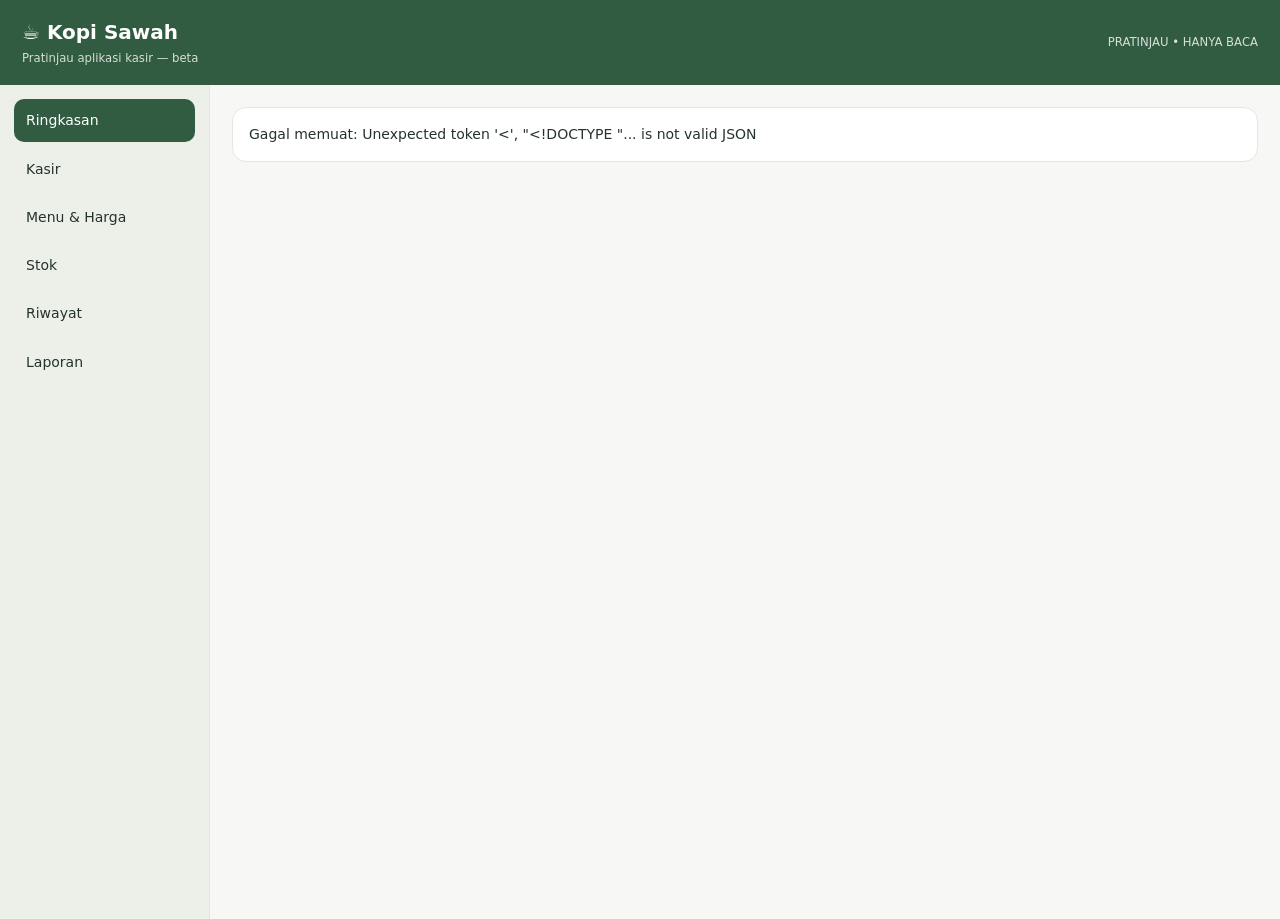
==== deploy/index-review-readonly.html @ eb930e1f "chore: baseline aplikasi uji Kopi Sawah (sebelum pembenahan P0)" ====
<!doctype html>
<html lang="id">
<head>
<meta charset="utf-8"><meta name="viewport" content="width=device-width,initial-scale=1">
<title>Kopi Sawah — Pratinjau Beta</title>
<style>
:root{--ink:#24342b;--muted:#6b786f;--green:#315c42;--cream:#f5f2e8;--line:#e5e7df;--white:#fff;--red:#a34535;--gold:#c58a35}
*{box-sizing:border-box}body{margin:0;background:#f7f8f5;color:var(--ink);font:14px/1.45 system-ui,-apple-system,"Segoe UI",sans-serif}button,input,select{font:inherit}button{cursor:pointer}header{background:var(--green);color:white;padding:18px 22px;display:flex;justify-content:space-between;align-items:center;gap:12px}header h1{font-size:20px;margin:0}header small{opacity:.8}.shell{display:grid;grid-template-columns:210px 1fr;min-height:calc(100vh - 66px)}nav{background:#edf0e9;border-right:1px solid var(--line);padding:14px;display:flex;flex-direction:column;gap:6px}nav button{border:0;background:transparent;text-align:left;border-radius:10px;padding:11px 12px;color:var(--ink)}nav button.active,nav button:hover{background:var(--green);color:white}main{padding:22px;min-width:0}.banner{padding:12px 14px;background:#fff3dc;border:1px solid #f0dcae;border-radius:12px;margin-bottom:16px;color:#6d4b16}.head{display:flex;align-items:flex-start;justify-content:space-between;gap:10px;margin:4px 0 16px}.head h2{margin:0 0 4px;font-size:24px}.muted{color:var(--muted)}.grid{display:grid;gap:14px}.stats{grid-template-columns:repeat(4,minmax(130px,1fr));margin:12px 0 18px}.card,.panel{background:white;border:1px solid var(--line);border-radius:14px;padding:16px}.stat b{font-size:25px;display:block;margin-top:5px}.stat span{color:var(--muted)}.two{grid-template-columns:1.15fr .85fr}.toolbar{display:flex;gap:8px;flex-wrap:wrap;margin-bottom:12px}.field{border:1px solid #d7ddd4;border-radius:9px;padding:9px 11px;background:white;min-width:150px}.btn{border:0;border-radius:9px;background:var(--green);color:white;padding:9px 13px;font-weight:650}.btn.secondary{background:#e7eee8;color:var(--green)}.btn.warn{background:#fff0dd;color:#764a14}.btn:disabled{opacity:.45;cursor:not-allowed}.table-wrap{overflow:auto;border:1px solid var(--line);border-radius:12px;background:white}.table{width:100%;border-collapse:collapse;min-width:760px}.table th,.table td{padding:10px 12px;border-bottom:1px solid var(--line);text-align:left;vertical-align:middle}.table th{font-size:12px;color:var(--muted);background:#fafbf9}.thumb{width:54px;height:44px;object-fit:cover;border-radius:8px;background:#eee}.product{display:flex;align-items:center;gap:9px;min-width:185px}.price-input{width:118px;min-width:100px}.small-input{width:90px;min-width:75px}.status{display:inline-block;padding:3px 8px;border-radius:99px;font-size:12px;background:#edf0e9}.status.warn{background:#fff0dd;color:#764a14}.status.good{background:#e4f2e7;color:#25623b}.cards{display:grid;grid-template-columns:repeat(auto-fill,minmax(170px,1fr));gap:12px}.menu-card{border:1px solid var(--line);border-radius:13px;background:white;overflow:hidden}.menu-card img{width:100%;height:110px;object-fit:cover;display:block;background:#eee}.menu-body{padding:10px}.menu-body b{display:block;min-height:40px}.menu-body small{display:block;color:var(--muted);min-height:30px}.cash-layout{display:grid;grid-template-columns:minmax(0,1fr) 320px;gap:14px}.cart-row{display:flex;justify-content:space-between;gap:8px;border-bottom:1px solid var(--line);padding:8px 0}.qty{display:flex;align-items:center;gap:7px}.qty button{border:1px solid var(--line);background:white;border-radius:7px;width:27px;height:27px}.total{font-size:20px;font-weight:750;display:flex;justify-content:space-between;padding:12px 0}.form-grid{display:grid;grid-template-columns:repeat(4,minmax(120px,1fr));gap:8px}.toast{position:fixed;bottom:18px;left:50%;transform:translateX(-50%);background:#24342b;color:white;padding:10px 16px;border-radius:10px;display:none;z-index:5;box-shadow:0 5px 20px #0002}.toast.show{display:block}.empty{padding:28px;text-align:center;color:var(--muted)}.note{font-size:12px;color:var(--muted)}@media(max-width:850px){.shell{grid-template-columns:1fr}nav{flex-direction:row;overflow:auto;border-right:0;border-bottom:1px solid var(--line);position:sticky;top:0;z-index:2}.shell nav button{white-space:nowrap}.stats{grid-template-columns:repeat(2,minmax(0,1fr))}.cash-layout,.two{grid-template-columns:1fr}.form-grid{grid-template-columns:repeat(2,minmax(0,1fr))}main{padding:14px}}@media(max-width:480px){header{padding:14px}header h1{font-size:17px}.head h2{font-size:20px}.stats{gap:8px}.card,.panel{padding:12px}.cards{grid-template-columns:repeat(2,minmax(0,1fr))}.menu-card img{height:92px}.field{min-width:0;width:100%}.toolbar>*{flex:1}.form-grid{grid-template-columns:1fr 1fr}}
</style>
</head>
<body>
<header><div><h1>☕ Kopi Sawah</h1><small>Pratinjau aplikasi kasir — beta</small></div><small>PRATINJAU • HANYA BACA</small></header>
<div id="previewNotice" class="banner" role="status" style="margin:12px 22px 0" hidden><b>Pratinjau tanpa login.</b> Menu dan layar hanya untuk dilihat. Simpan harga/stok dan transaksi dimatikan; jangan masukkan data pelanggan atau penjualan nyata.</div>
<div class="shell"><nav id="nav"><button data-view="home" class="active">Ringkasan</button><button data-view="cash">Kasir</button><button data-view="products">Menu & Harga</button><button data-view="stock">Stok</button><button data-view="sales">Riwayat</button><button data-view="reports">Laporan</button></nav><main id="main"></main></div>
<div id="toast" class="toast"></div>
<script>
const main=document.querySelector('#main');let view='home',cart=new Map(),allProducts=[];const PREVIEW_READ_ONLY=location.hostname==='kopisawah.diginavastudio.com';if(PREVIEW_READ_ONLY)document.querySelector('#previewNotice').hidden=false;const money=n=>n==null?'Perlu diisi':'Rp'+new Intl.NumberFormat('id-ID').format(n);const esc=s=>String(s??'').replace(/[&<>"']/g,c=>({'&':'&amp;','<':'&lt;','>':'&gt;','"':'&quot;',"'":'&#39;'}[c]));
async function api(path,opts={}){const r=await fetch(path,{headers:{'Content-Type':'application/json'},...opts});const d=await r.json();if(!r.ok)throw new Error(d.error||'Permintaan gagal');return d}
function toast(s){const t=document.querySelector('#toast');t.textContent=s;t.classList.add('show');setTimeout(()=>t.classList.remove('show'),2600)}
function applyPreviewMode(){if(!PREVIEW_READ_ONLY)return;document.querySelectorAll('[data-save-price],#addProduct,[data-save-stock],#checkout').forEach(b=>{b.disabled=true;b.title='Pratinjau: penyimpanan dimatikan'});document.querySelectorAll('.price-input,#newName,#newCategory,#newVariant,#newPrice,#paymentMethod,[data-count],[data-reorder]').forEach(i=>i.disabled=true)}
function title(t,sub){return `<div class="head"><div><h2>${t}</h2><div class="muted">${sub}</div></div></div>`}
function photo(p){return `<img class="thumb" src="/static/images/${esc(p.image_key||'snack')}.jpg" alt="" loading="lazy">`}
async function loadProducts(){allProducts=(await api('/api/products')).items;return allProducts}
async function render(){document.querySelectorAll('#nav button').forEach(b=>b.classList.toggle('active',b.dataset.view===view));try{if(view==='home')await home();if(view==='products')await productsPage();if(view==='cash')await cashPage();if(view==='stock')await stockPage();if(view==='sales')await salesPage();if(view==='reports')await reportsPage();applyPreviewMode()}catch(e){main.innerHTML=`<div class="panel">Gagal memuat: ${esc(e.message)}</div>`}}
async function home(){const s=await api('/api/reports/summary');const p=await loadProducts();main.innerHTML=`${title('Ringkasan','Semua angka berasal dari catatan lokal aplikasi uji.')}
<div class="banner"><b>Masih aplikasi uji.</b> Pembayaran hanya dicatat manual; belum terhubung ke bank atau layanan pembayaran. Menu dan harga berasal dari draf berkas menu. Harga/stok yang belum dipastikan tetap kosong.</div>
<div class="grid stats"><div class="card stat"><span>Menu aktif</span><b>${p.length}</b></div><div class="card stat"><span>Transaksi hari ini</span><b>${s.today_transactions}</b></div><div class="card stat"><span>Nilai tercatat hari ini</span><b>${money(s.today_total)}</b></div><div class="card stat"><span>Stok belum diisi</span><b>${s.unknown_stock}</b></div></div>
<div class="grid two"><div class="panel"><h3>Mulai dari</h3><p>${PREVIEW_READ_ONLY?'Lihat katalog, kasir, stok, riwayat, dan laporan uji. Perubahan tidak disimpan.':'Isi harga yang belum pasti, catat hitungan stok nyata, lalu gunakan kasir uji untuk transaksi percobaan.'}</p><button class="btn" data-go="products">Buka Menu & Harga</button> <button class="btn secondary" data-go="stock">Buka Stok</button></div><div class="panel"><h3>Batas uji</h3><p class="note">Pratinjau ini terbuka untuk dilihat tanpa akun. Semua perubahan dan penyimpanan dinonaktifkan; angka yang tampil hanya data uji.</p></div></div>`;bindGo()}
async function productsPage(){const rows=await loadProducts();main.innerHTML=`${title('Menu & Harga',PREVIEW_READ_ONLY?'Harga draf untuk dilihat saja.':'Ubah harga secara manual; kosong berarti belum dikonfirmasi.')}
<div class="banner">${PREVIEW_READ_ONLY?'Semua harga adalah draf; penyimpanan dinonaktifkan pada pratinjau publik.':'Semua harga di sini adalah draf. Tombol simpan hanya menulis ke basis data lokal uji, bukan ke sistem produksi.'}</div>
<div class="panel" style="margin-bottom:12px"><h3>Tambah menu</h3><div class="form-grid"><input id="newName" class="field" placeholder="Nama menu"><input id="newCategory" class="field" placeholder="Kategori"><input id="newVariant" class="field" placeholder="Varian (opsional)"><input id="newPrice" class="field" type="number" min="1" placeholder="Harga (opsional)"></div><div style="margin-top:8px"><button id="addProduct" class="btn">Tambah ke draf lokal</button></div></div>
<div class="toolbar"><input id="productSearch" class="field" placeholder="Cari menu, kategori, varian"><select id="productCat" class="field"><option>Semua</option>${[...new Set(rows.map(p=>p.category))].sort().map(c=>`<option>${esc(c)}</option>`).join('')}</select><span class="status">${rows.length} entri draf</span></div><div class="table-wrap"><table class="table"><thead><tr><th>Menu</th><th>Kategori</th><th>Harga</th><th>Varian</th><th>Stok</th><th>Aksi</th></tr></thead><tbody id="productsRows">${rows.map(p=>`<tr data-row="${esc(p.id)}"><td><div class="product">${photo(p)}<div><b>${esc(p.name)}</b><div class="note">${esc(p.id)}</div></div></div></td><td>${esc(p.category)}</td><td><input class="field price-input" data-price="${esc(p.id)}" type="number" min="1" value="${p.price??''}" placeholder="Belum diisi"></td><td>${esc(p.variant||'—')}</td><td>${p.stock_on_hand==null?'<span class="status warn">Belum diatur</span>':esc(p.stock_on_hand)}</td><td><button class="btn secondary" data-save-price="${esc(p.id)}">Simpan harga</button></td></tr>`).join('')}</tbody></table></div>`;
 document.querySelector('#productSearch').addEventListener('input',filterProducts);document.querySelector('#productCat').addEventListener('change',filterProducts);
 document.querySelectorAll('[data-save-price]').forEach(b=>b.onclick=async()=>{const id=b.dataset.savePrice,v=document.querySelector(`[data-price="${CSS.escape(id)}"]`).value;try{await api('/api/products/'+encodeURIComponent(id),{method:'PUT',body:JSON.stringify({price:v===''?null:Number(v)})});toast('Harga disimpan di basis data lokal uji');await productsPage()}catch(e){toast(e.message)}});
 document.querySelector('#addProduct').onclick=async()=>{const name=document.querySelector('#newName').value.trim(),category=document.querySelector('#newCategory').value.trim(),variant=document.querySelector('#newVariant').value.trim(),pv=document.querySelector('#newPrice').value;try{await api('/api/products',{method:'POST',body:JSON.stringify({name,category,variant,price:pv===''?null:Number(pv)})});toast('Menu masuk ke draf lokal');await productsPage()}catch(e){toast(e.message)}};}
function filterProducts(){const q=document.querySelector('#productSearch').value.toLowerCase(),cat=document.querySelector('#productCat').value;document.querySelectorAll('#productsRows tr').forEach(tr=>{const text=tr.innerText.toLowerCase();tr.hidden=!(text.includes(q)&&(cat==='Semua'||tr.cells[1].innerText===cat))})}
async function cashPage(){const rows=await loadProducts();main.innerHTML=`${title('Kasir uji',PREVIEW_READ_ONLY?'Tampilan saja; transaksi tidak dapat disimpan.':'Transaksi disimpan di basis data lokal. Metode pembayaran hanya dicatat, tidak diproses.')}
<div class="banner">${PREVIEW_READ_ONLY?'Keranjang hanya simulasi layar; tombol simpan transaksi dinonaktifkan.':'Jangan gunakan untuk penjualan nyata. Menu tanpa harga tidak dapat dimasukkan ke keranjang; diskon masih dinonaktifkan.'}</div><div class="cash-layout"><div><div class="toolbar"><input class="field" id="cashSearch" placeholder="Cari menu"><select class="field" id="cashCat"><option>Semua</option>${[...new Set(rows.map(p=>p.category))].sort().map(c=>`<option>${esc(c)}</option>`).join('')}</select></div><div class="cards" id="menuCards">${rows.map(p=>`<article class="menu-card" data-card="${esc(p.id)}">${photo(p)}<div class="menu-body"><b>${esc(p.name)}</b><small>${esc(p.variant||p.category)}</small><strong>${money(p.price)}</strong><button class="btn" style="width:100%;margin-top:8px" data-add="${esc(p.id)}" ${p.price==null?'disabled':''}>Tambah</button></div></article>`).join('')}</div></div>
<aside class="panel"><h3>Keranjang</h3><div id="cartRows"></div><div class="total"><span>Total</span><span id="cartTotal">Rp0</span></div><label class="note" for="paymentMethod">Metode pembayaran (catatan manual)</label><input id="paymentMethod" class="field" style="width:100%;margin:5px 0 10px" placeholder="Isi setelah metode usaha dipastikan"><button id="checkout" class="btn" style="width:100%" disabled>Simpan transaksi uji</button><p class="note">Tidak mengirim pembayaran ke bank/penyedia.</p></aside></div>`;
 document.querySelector('#cashSearch').addEventListener('input',filterCash);document.querySelector('#cashCat').addEventListener('change',filterCash);document.querySelectorAll('[data-add]').forEach(b=>b.onclick=()=>{const p=rows.find(x=>x.id===b.dataset.add);const old=cart.get(p.id);cart.set(p.id,{product:p,quantity:(old?.quantity||0)+1});drawCart()});drawCart();document.querySelector('#checkout').onclick=checkout;}
function filterCash(){const q=document.querySelector('#cashSearch').value.toLowerCase(),cat=document.querySelector('#cashCat').value;document.querySelectorAll('#menuCards .menu-card').forEach(card=>{const p=allProducts.find(x=>x.id===card.dataset.card);card.hidden=!((`${p.name} ${p.category} ${p.variant}`).toLowerCase().includes(q)&&(cat==='Semua'||cat===p.category))})}
function drawCart(){const el=document.querySelector('#cartRows');if(!el)return;const items=[...cart.values()];el.innerHTML=items.length?items.map(x=>`<div class="cart-row"><div><b>${esc(x.product.name)}</b><div class="note">${money(x.product.price)} × ${x.quantity}</div></div><div class="qty"><button data-minus="${esc(x.product.id)}">−</button><span>${x.quantity}</span><button data-plus="${esc(x.product.id)}">+</button></div></div>`).join(''):'<div class="empty">Keranjang kosong</div>';const total=items.reduce((s,x)=>s+x.product.price*x.quantity,0);document.querySelector('#cartTotal').textContent=money(total);document.querySelector('#checkout').disabled=PREVIEW_READ_ONLY||!items.length;el.querySelectorAll('[data-minus]').forEach(b=>b.onclick=()=>changeQty(b.dataset.minus,-1));el.querySelectorAll('[data-plus]').forEach(b=>b.onclick=()=>changeQty(b.dataset.plus,1));}
function changeQty(id,delta){const x=cart.get(id);if(!x)return;x.quantity+=delta;if(x.quantity<=0)cart.delete(id);drawCart()}
async function checkout(){const method=document.querySelector('#paymentMethod').value.trim();if(!method)return toast('Isi metode pembayaran yang dicatat');const items=[...cart.values()].map(x=>({product_id:x.product.id,quantity:x.quantity}));try{const r=await api('/api/sales',{method:'POST',body:JSON.stringify({items,payment_method:method,discount_amount:0})});cart.clear();toast('Tercatat lokal: '+r.item.id);await cashPage()}catch(e){toast(e.message)}}
async function stockPage(){const rows=(await api('/api/stock')).items;main.innerHTML=`${title('Stok',PREVIEW_READ_ONLY?'Angka stok uji hanya untuk dilihat.':'Isi angka hanya setelah menghitung stok fisik.')}
<div class="banner">${PREVIEW_READ_ONLY?'Pratinjau baca-saja; perubahan stok dan ambang pengingat tidak disimpan.':'Stok belum diperiksa ditandai “Belum diatur”. Ambang pengingat tetap kosong sampai aturan usaha ditentukan.'}</div><div class="toolbar"><input id="stockSearch" class="field" placeholder="Cari menu atau kategori"></div><div class="table-wrap"><table class="table"><thead><tr><th>Menu</th><th>Stok saat ini</th><th>Hitungan fisik</th><th>Ambang pengingat</th><th>Aksi</th></tr></thead><tbody id="stockRows">${rows.map(p=>`<tr data-stock-row="${esc(p.id)}"><td><div class="product">${photo(p)}<div><b>${esc(p.name)}</b><div class="note">${esc(p.category)} · ${esc(p.variant||'—')}</div></div></div></td><td>${p.stock_on_hand==null?'<span class="status warn">Belum diatur</span>':esc(p.stock_on_hand)}</td><td><input class="field small-input" data-count="${esc(p.id)}" type="number" min="0" placeholder="Hitung"></td><td><input class="field small-input" data-reorder="${esc(p.id)}" type="number" min="0" value="${p.reorder_level??''}" placeholder="Belum diatur"></td><td><button class="btn secondary" data-save-stock="${esc(p.id)}">Simpan hitungan</button></td></tr>`).join('')}</tbody></table></div>`;
 document.querySelector('#stockSearch').addEventListener('input',()=>{const q=document.querySelector('#stockSearch').value.toLowerCase();document.querySelectorAll('#stockRows tr').forEach(r=>r.hidden=!r.innerText.toLowerCase().includes(q))});document.querySelectorAll('[data-save-stock]').forEach(b=>b.onclick=async()=>{const id=b.dataset.saveStock,qty=document.querySelector(`[data-count="${CSS.escape(id)}"]`).value,re=document.querySelector(`[data-reorder="${CSS.escape(id)}"]`).value;try{if(qty!=='')await api('/api/stock/count',{method:'POST',body:JSON.stringify({product_id:id,counted_quantity:Number(qty),note:'Hitungan fisik manual'})});await api('/api/products/'+encodeURIComponent(id),{method:'PUT',body:JSON.stringify({reorder_level:re===''?null:Number(re)})});toast('Stok/ambang disimpan di basis data uji');await stockPage()}catch(e){toast(e.message)}});}
async function salesPage(){const rows=(await api('/api/sales')).items;main.innerHTML=`${title('Riwayat transaksi','Catatan lokal uji; bukan bukti pembayaran nyata.')}<div class="table-wrap"><table class="table"><thead><tr><th>ID</th><th>Waktu UTC</th><th>Rincian</th><th>Metode dicatat</th><th>Total</th><th>Status</th></tr></thead><tbody>${rows.length?rows.map(s=>`<tr><td><b>${esc(s.id)}</b></td><td>${esc(s.created_at)}</td><td>${s.items.map(i=>`${esc(i.name_snapshot)}${i.variant_snapshot?' ('+esc(i.variant_snapshot)+')':''} × ${i.quantity}`).join('<br>')}</td><td>${esc(s.payment_method)}</td><td>${money(s.total_amount)}</td><td><span class="status warn">Tercatat lokal</span></td></tr>`).join(''):'<tr><td colspan="6" class="empty">Belum ada transaksi uji</td></tr>'}</tbody></table></div>`}
async function reportsPage(){const s=await api('/api/reports/summary');main.innerHTML=`${title('Laporan','Dihitung dari transaksi dan pergerakan stok yang tersimpan.')}
<div class="grid stats"><div class="card stat"><span>Total transaksi tercatat</span><b>${s.all_transactions}</b></div><div class="card stat"><span>Nilai transaksi tercatat</span><b>${money(s.all_total)}</b></div><div class="card stat"><span>Menu di bawah ambang</span><b>${s.low_stock}</b></div><div class="card stat"><span>Menu stok belum diketahui</span><b>${s.unknown_stock}</b></div></div><div class="panel"><b>Catatan</b><p class="note">Laporan ini hanya menghitung data yang masuk ke aplikasi uji. Diskon, pajak, biaya pembayaran, retur, dan pembatalan belum diterapkan.</p></div>`}
function bindGo(){document.querySelectorAll('[data-go]').forEach(b=>b.onclick=()=>{view=b.dataset.go;render()})}
document.querySelectorAll('#nav button').forEach(b=>b.onclick=()=>{view=b.dataset.view;render()});render();
</script>
</body></html>
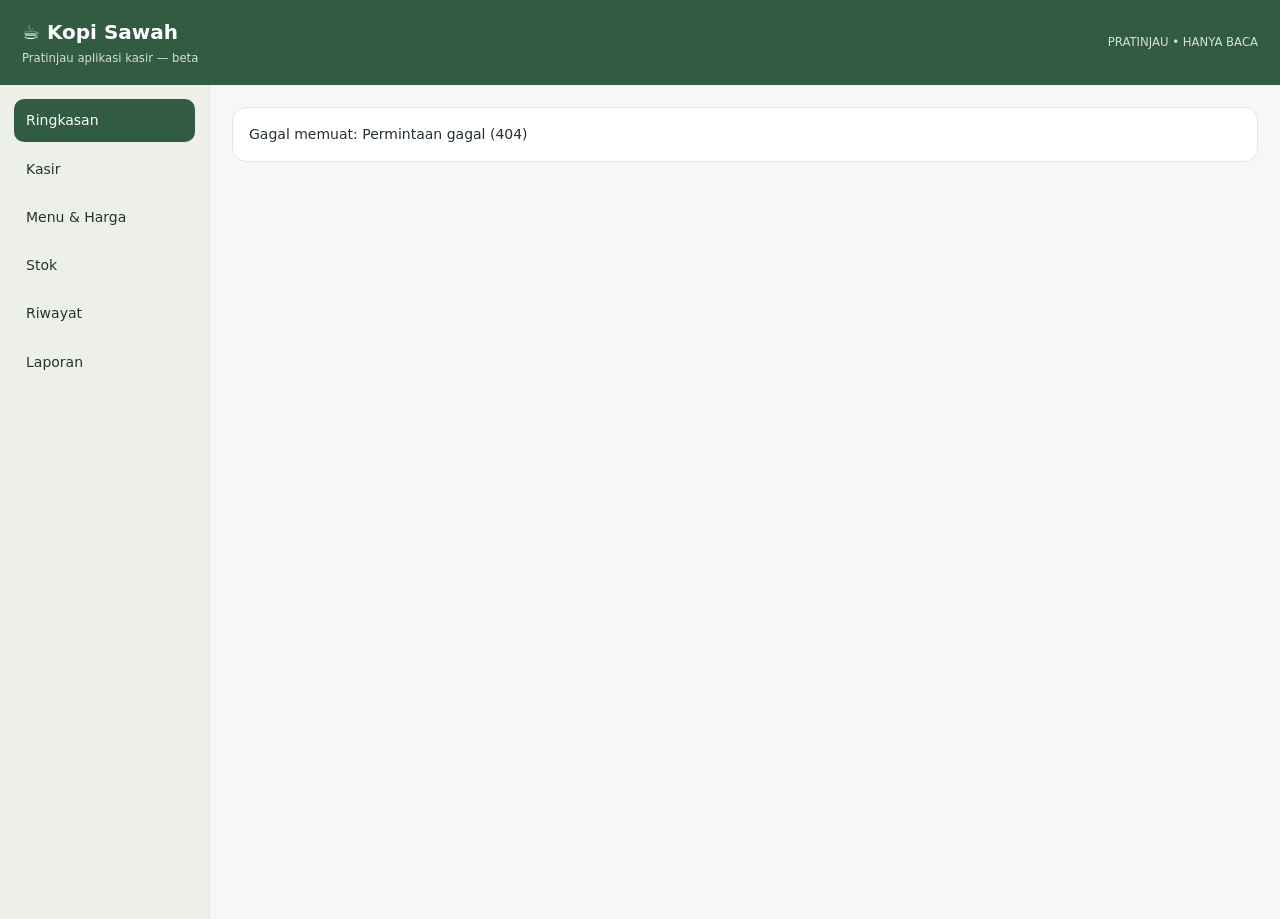
==== commit bec45937: "fix(P0): zona waktu WIB, kunci idempoten transaksi, status stok terlacak" ====
--- a/deploy/index-review-readonly.html
+++ b/deploy/index-review-readonly.html
@@ -15,7 +15,7 @@
 <div id="toast" class="toast"></div>
 <script>
 const main=document.querySelector('#main');let view='home',cart=new Map(),allProducts=[];const PREVIEW_READ_ONLY=location.hostname==='kopisawah.diginavastudio.com';if(PREVIEW_READ_ONLY)document.querySelector('#previewNotice').hidden=false;const money=n=>n==null?'Perlu diisi':'Rp'+new Intl.NumberFormat('id-ID').format(n);const esc=s=>String(s??'').replace(/[&<>"']/g,c=>({'&':'&amp;','<':'&lt;','>':'&gt;','"':'&quot;',"'":'&#39;'}[c]));
-async function api(path,opts={}){const r=await fetch(path,{headers:{'Content-Type':'application/json'},...opts});const d=await r.json();if(!r.ok)throw new Error(d.error||'Permintaan gagal');return d}
+async function api(path,opts={}){const r=await fetch(path,{headers:{'Content-Type':'application/json'},...opts});const raw=await r.text();let d={};try{d=raw?JSON.parse(raw):{}}catch(e){};if(!r.ok)throw new Error(d.error||(r.status===403?'Penyimpanan sedang ditutup (pratinjau baca-saja).':'Permintaan gagal ('+r.status+')'));return d}
 function toast(s){const t=document.querySelector('#toast');t.textContent=s;t.classList.add('show');setTimeout(()=>t.classList.remove('show'),2600)}
 function applyPreviewMode(){if(!PREVIEW_READ_ONLY)return;document.querySelectorAll('[data-save-price],#addProduct,[data-save-stock],#checkout').forEach(b=>{b.disabled=true;b.title='Pratinjau: penyimpanan dimatikan'});document.querySelectorAll('.price-input,#newName,#newCategory,#newVariant,#newPrice,#paymentMethod,[data-count],[data-reorder]').forEach(i=>i.disabled=true)}
 function title(t,sub){return `<div class="head"><div><h2>${t}</h2><div class="muted">${sub}</div></div></div>`}
@@ -24,8 +24,8 @@
 async function render(){document.querySelectorAll('#nav button').forEach(b=>b.classList.toggle('active',b.dataset.view===view));try{if(view==='home')await home();if(view==='products')await productsPage();if(view==='cash')await cashPage();if(view==='stock')await stockPage();if(view==='sales')await salesPage();if(view==='reports')await reportsPage();applyPreviewMode()}catch(e){main.innerHTML=`<div class="panel">Gagal memuat: ${esc(e.message)}</div>`}}
 async function home(){const s=await api('/api/reports/summary');const p=await loadProducts();main.innerHTML=`${title('Ringkasan','Semua angka berasal dari catatan lokal aplikasi uji.')}
 <div class="banner"><b>Masih aplikasi uji.</b> Pembayaran hanya dicatat manual; belum terhubung ke bank atau layanan pembayaran. Menu dan harga berasal dari draf berkas menu. Harga/stok yang belum dipastikan tetap kosong.</div>
-<div class="grid stats"><div class="card stat"><span>Menu aktif</span><b>${p.length}</b></div><div class="card stat"><span>Transaksi hari ini</span><b>${s.today_transactions}</b></div><div class="card stat"><span>Nilai tercatat hari ini</span><b>${money(s.today_total)}</b></div><div class="card stat"><span>Stok belum diisi</span><b>${s.unknown_stock}</b></div></div>
-<div class="grid two"><div class="panel"><h3>Mulai dari</h3><p>${PREVIEW_READ_ONLY?'Lihat katalog, kasir, stok, riwayat, dan laporan uji. Perubahan tidak disimpan.':'Isi harga yang belum pasti, catat hitungan stok nyata, lalu gunakan kasir uji untuk transaksi percobaan.'}</p><button class="btn" data-go="products">Buka Menu & Harga</button> <button class="btn secondary" data-go="stock">Buka Stok</button></div><div class="panel"><h3>Batas uji</h3><p class="note">Pratinjau ini terbuka untuk dilihat tanpa akun. Semua perubahan dan penyimpanan dinonaktifkan; angka yang tampil hanya data uji.</p></div></div>`;bindGo()}
+<div class="grid stats"><div class="card stat"><span>Menu aktif</span><b>${p.length}</b></div><div class="card stat"><span>Transaksi hari ini (${s.today})</span><b>${s.today_transactions}</b></div><div class="card stat"><span>Nilai tercatat hari ini</span><b>${money(s.today_total)}</b></div><div class="card stat"><span>Stok belum dilacak</span><b>${s.unknown_stock}</b></div></div>
+<div class="grid two"><div class="panel"><h3>Mulai dari</h3><p>${PREVIEW_READ_ONLY?'Lihat katalog, kasir, stok, riwayat, dan laporan uji. Perubahan tidak disimpan.':'Isi harga yang belum pasti, catat hitungan stok nyata, lalu gunakan kasir uji untuk transaksi percobaan.'}</p><button class="btn" data-go="products">Buka Menu & Harga</button> <button class="btn secondary" data-go="stock">Buka Stok</button></div><div class="panel"><h3>Batas uji</h3><p class="note">Perubahan dan transaksi dummy tersimpan untuk ditinjau tim. Jangan masukkan data pelanggan atau penjualan nyata; jika data uji perlu dibersihkan, minta reset agar salinan cadangan dibuat dulu.</p></div></div>`;bindGo()}
 async function productsPage(){const rows=await loadProducts();main.innerHTML=`${title('Menu & Harga',PREVIEW_READ_ONLY?'Harga draf untuk dilihat saja.':'Ubah harga secara manual; kosong berarti belum dikonfirmasi.')}
 <div class="banner">${PREVIEW_READ_ONLY?'Semua harga adalah draf; penyimpanan dinonaktifkan pada pratinjau publik.':'Semua harga di sini adalah draf. Tombol simpan hanya menulis ke basis data lokal uji, bukan ke sistem produksi.'}</div>
 <div class="panel" style="margin-bottom:12px"><h3>Tambah menu</h3><div class="form-grid"><input id="newName" class="field" placeholder="Nama menu"><input id="newCategory" class="field" placeholder="Kategori"><input id="newVariant" class="field" placeholder="Varian (opsional)"><input id="newPrice" class="field" type="number" min="1" placeholder="Harga (opsional)"></div><div style="margin-top:8px"><button id="addProduct" class="btn">Tambah ke draf lokal</button></div></div>
@@ -35,19 +35,20 @@
  document.querySelector('#addProduct').onclick=async()=>{const name=document.querySelector('#newName').value.trim(),category=document.querySelector('#newCategory').value.trim(),variant=document.querySelector('#newVariant').value.trim(),pv=document.querySelector('#newPrice').value;try{await api('/api/products',{method:'POST',body:JSON.stringify({name,category,variant,price:pv===''?null:Number(pv)})});toast('Menu masuk ke draf lokal');await productsPage()}catch(e){toast(e.message)}};}
 function filterProducts(){const q=document.querySelector('#productSearch').value.toLowerCase(),cat=document.querySelector('#productCat').value;document.querySelectorAll('#productsRows tr').forEach(tr=>{const text=tr.innerText.toLowerCase();tr.hidden=!(text.includes(q)&&(cat==='Semua'||tr.cells[1].innerText===cat))})}
 async function cashPage(){const rows=await loadProducts();main.innerHTML=`${title('Kasir uji',PREVIEW_READ_ONLY?'Tampilan saja; transaksi tidak dapat disimpan.':'Transaksi disimpan di basis data lokal. Metode pembayaran hanya dicatat, tidak diproses.')}
-<div class="banner">${PREVIEW_READ_ONLY?'Keranjang hanya simulasi layar; tombol simpan transaksi dinonaktifkan.':'Jangan gunakan untuk penjualan nyata. Menu tanpa harga tidak dapat dimasukkan ke keranjang; diskon masih dinonaktifkan.'}</div><div class="cash-layout"><div><div class="toolbar"><input class="field" id="cashSearch" placeholder="Cari menu"><select class="field" id="cashCat"><option>Semua</option>${[...new Set(rows.map(p=>p.category))].sort().map(c=>`<option>${esc(c)}</option>`).join('')}</select></div><div class="cards" id="menuCards">${rows.map(p=>`<article class="menu-card" data-card="${esc(p.id)}">${photo(p)}<div class="menu-body"><b>${esc(p.name)}</b><small>${esc(p.variant||p.category)}</small><strong>${money(p.price)}</strong><button class="btn" style="width:100%;margin-top:8px" data-add="${esc(p.id)}" ${p.price==null?'disabled':''}>Tambah</button></div></article>`).join('')}</div></div>
+<div class="banner">${PREVIEW_READ_ONLY?'Keranjang hanya simulasi layar; tombol simpan transaksi dinonaktifkan.':'Jangan gunakan untuk penjualan nyata. Menu tanpa harga tidak dapat dimasukkan; menu berlabel “Belum dilacak” tidak memotong stok. Diskon masih dinonaktifkan.'}</div><div class="cash-layout"><div><div class="toolbar"><input class="field" id="cashSearch" placeholder="Cari menu"><select class="field" id="cashCat"><option>Semua</option>${[...new Set(rows.map(p=>p.category))].sort().map(c=>`<option>${esc(c)}</option>`).join('')}</select></div><div class="cards" id="menuCards">${rows.map(p=>`<article class="menu-card" data-card="${esc(p.id)}">${photo(p)}<div class="menu-body"><b>${esc(p.name)}</b><small>${esc(p.variant||p.category)}</small><strong>${money(p.price)}</strong><button class="btn" style="width:100%;margin-top:8px" data-add="${esc(p.id)}" ${p.price==null?'disabled':''}>Tambah</button></div></article>`).join('')}</div></div>
 <aside class="panel"><h3>Keranjang</h3><div id="cartRows"></div><div class="total"><span>Total</span><span id="cartTotal">Rp0</span></div><label class="note" for="paymentMethod">Metode pembayaran (catatan manual)</label><input id="paymentMethod" class="field" style="width:100%;margin:5px 0 10px" placeholder="Isi setelah metode usaha dipastikan"><button id="checkout" class="btn" style="width:100%" disabled>Simpan transaksi uji</button><p class="note">Tidak mengirim pembayaran ke bank/penyedia.</p></aside></div>`;
  document.querySelector('#cashSearch').addEventListener('input',filterCash);document.querySelector('#cashCat').addEventListener('change',filterCash);document.querySelectorAll('[data-add]').forEach(b=>b.onclick=()=>{const p=rows.find(x=>x.id===b.dataset.add);const old=cart.get(p.id);cart.set(p.id,{product:p,quantity:(old?.quantity||0)+1});drawCart()});drawCart();document.querySelector('#checkout').onclick=checkout;}
 function filterCash(){const q=document.querySelector('#cashSearch').value.toLowerCase(),cat=document.querySelector('#cashCat').value;document.querySelectorAll('#menuCards .menu-card').forEach(card=>{const p=allProducts.find(x=>x.id===card.dataset.card);card.hidden=!((`${p.name} ${p.category} ${p.variant}`).toLowerCase().includes(q)&&(cat==='Semua'||cat===p.category))})}
 function drawCart(){const el=document.querySelector('#cartRows');if(!el)return;const items=[...cart.values()];el.innerHTML=items.length?items.map(x=>`<div class="cart-row"><div><b>${esc(x.product.name)}</b><div class="note">${money(x.product.price)} × ${x.quantity}</div></div><div class="qty"><button data-minus="${esc(x.product.id)}">−</button><span>${x.quantity}</span><button data-plus="${esc(x.product.id)}">+</button></div></div>`).join(''):'<div class="empty">Keranjang kosong</div>';const total=items.reduce((s,x)=>s+x.product.price*x.quantity,0);document.querySelector('#cartTotal').textContent=money(total);document.querySelector('#checkout').disabled=PREVIEW_READ_ONLY||!items.length;el.querySelectorAll('[data-minus]').forEach(b=>b.onclick=()=>changeQty(b.dataset.minus,-1));el.querySelectorAll('[data-plus]').forEach(b=>b.onclick=()=>changeQty(b.dataset.plus,1));}
 function changeQty(id,delta){const x=cart.get(id);if(!x)return;x.quantity+=delta;if(x.quantity<=0)cart.delete(id);drawCart()}
-async function checkout(){const method=document.querySelector('#paymentMethod').value.trim();if(!method)return toast('Isi metode pembayaran yang dicatat');const items=[...cart.values()].map(x=>({product_id:x.product.id,quantity:x.quantity}));try{const r=await api('/api/sales',{method:'POST',body:JSON.stringify({items,payment_method:method,discount_amount:0})});cart.clear();toast('Tercatat lokal: '+r.item.id);await cashPage()}catch(e){toast(e.message)}}
+let checkoutKey=null,checkoutBusy=false;function newCheckoutKey(){return crypto.randomUUID?crypto.randomUUID():('ks-'+Date.now()+'-'+Math.random().toString(16).slice(2))}
+async function checkout(){if(checkoutBusy)return;const method=document.querySelector('#paymentMethod').value.trim();if(!method)return toast('Isi metode pembayaran yang dicatat');const items=[...cart.values()].map(x=>({product_id:x.product.id,quantity:x.quantity}));const btn=document.querySelector('#checkout');if(!checkoutKey)checkoutKey=newCheckoutKey();checkoutBusy=true;btn.disabled=true;btn.textContent='Menyimpan...';try{const r=await api('/api/sales',{method:'POST',body:JSON.stringify({items,payment_method:method,discount_amount:0,request_id:checkoutKey})});checkoutKey=null;cart.clear();toast(r.duplicate?'Transaksi ini sudah tersimpan: '+r.item.id:'Tercatat lokal: '+r.item.id);await cashPage()}catch(e){toast(e.message);btn.disabled=false;btn.textContent='Simpan transaksi uji'}finally{checkoutBusy=false}}
 async function stockPage(){const rows=(await api('/api/stock')).items;main.innerHTML=`${title('Stok',PREVIEW_READ_ONLY?'Angka stok uji hanya untuk dilihat.':'Isi angka hanya setelah menghitung stok fisik.')}
-<div class="banner">${PREVIEW_READ_ONLY?'Pratinjau baca-saja; perubahan stok dan ambang pengingat tidak disimpan.':'Stok belum diperiksa ditandai “Belum diatur”. Ambang pengingat tetap kosong sampai aturan usaha ditentukan.'}</div><div class="toolbar"><input id="stockSearch" class="field" placeholder="Cari menu atau kategori"></div><div class="table-wrap"><table class="table"><thead><tr><th>Menu</th><th>Stok saat ini</th><th>Hitungan fisik</th><th>Ambang pengingat</th><th>Aksi</th></tr></thead><tbody id="stockRows">${rows.map(p=>`<tr data-stock-row="${esc(p.id)}"><td><div class="product">${photo(p)}<div><b>${esc(p.name)}</b><div class="note">${esc(p.category)} · ${esc(p.variant||'—')}</div></div></div></td><td>${p.stock_on_hand==null?'<span class="status warn">Belum diatur</span>':esc(p.stock_on_hand)}</td><td><input class="field small-input" data-count="${esc(p.id)}" type="number" min="0" placeholder="Hitung"></td><td><input class="field small-input" data-reorder="${esc(p.id)}" type="number" min="0" value="${p.reorder_level??''}" placeholder="Belum diatur"></td><td><button class="btn secondary" data-save-stock="${esc(p.id)}">Simpan hitungan</button></td></tr>`).join('')}</tbody></table></div>`;
- document.querySelector('#stockSearch').addEventListener('input',()=>{const q=document.querySelector('#stockSearch').value.toLowerCase();document.querySelectorAll('#stockRows tr').forEach(r=>r.hidden=!r.innerText.toLowerCase().includes(q))});document.querySelectorAll('[data-save-stock]').forEach(b=>b.onclick=async()=>{const id=b.dataset.saveStock,qty=document.querySelector(`[data-count="${CSS.escape(id)}"]`).value,re=document.querySelector(`[data-reorder="${CSS.escape(id)}"]`).value;try{if(qty!=='')await api('/api/stock/count',{method:'POST',body:JSON.stringify({product_id:id,counted_quantity:Number(qty),note:'Hitungan fisik manual'})});await api('/api/products/'+encodeURIComponent(id),{method:'PUT',body:JSON.stringify({reorder_level:re===''?null:Number(re)})});toast('Stok/ambang disimpan di basis data uji');await stockPage()}catch(e){toast(e.message)}});}
-async function salesPage(){const rows=(await api('/api/sales')).items;main.innerHTML=`${title('Riwayat transaksi','Catatan lokal uji; bukan bukti pembayaran nyata.')}<div class="table-wrap"><table class="table"><thead><tr><th>ID</th><th>Waktu UTC</th><th>Rincian</th><th>Metode dicatat</th><th>Total</th><th>Status</th></tr></thead><tbody>${rows.length?rows.map(s=>`<tr><td><b>${esc(s.id)}</b></td><td>${esc(s.created_at)}</td><td>${s.items.map(i=>`${esc(i.name_snapshot)}${i.variant_snapshot?' ('+esc(i.variant_snapshot)+')':''} × ${i.quantity}`).join('<br>')}</td><td>${esc(s.payment_method)}</td><td>${money(s.total_amount)}</td><td><span class="status warn">Tercatat lokal</span></td></tr>`).join(''):'<tr><td colspan="6" class="empty">Belum ada transaksi uji</td></tr>'}</tbody></table></div>`}
+<div class="banner">${PREVIEW_READ_ONLY?'Pratinjau baca-saja; perubahan stok dan ambang pengingat tidak disimpan.':'Stok belum diperiksa ditandai “Belum diatur”. Ambang pengingat tetap kosong sampai aturan usaha ditentukan.'}</div><div class="toolbar"><input id="stockSearch" class="field" placeholder="Cari menu atau kategori"></div><div class="table-wrap"><table class="table"><thead><tr><th>Menu</th><th>Stok saat ini</th><th>Hitungan fisik</th><th>Ambang pengingat</th><th>Aksi</th></tr></thead><tbody id="stockRows">${rows.map(p=>`<tr data-stock-row="${esc(p.id)}"><td><div class="product">${photo(p)}<div><b>${esc(p.name)}</b><div class="note">${esc(p.category)} · ${esc(p.variant||'—')}</div></div></div></td><td>${p.stock_tracked?(p.stock_on_hand==null?'<span class="status warn">Terlacak, kosong</span>':`<span class="status good">${esc(p.stock_on_hand)}</span>`):'<span class="status warn">Belum dilacak</span>'}</td><td><input class="field small-input" data-count="${esc(p.id)}" type="number" min="0" placeholder="Hitung"></td><td><input class="field small-input" data-reorder="${esc(p.id)}" type="number" min="0" value="${p.reorder_level??''}" placeholder="Belum diatur"></td><td><button class="btn secondary" data-save-stock="${esc(p.id)}">Simpan hitungan</button> <button class="btn warn" data-untrack="${esc(p.id)}" ${p.stock_tracked?'':'disabled'}>Tanpa potong stok</button></td></tr>`).join('')}</tbody></table></div>`;
+ document.querySelector('#stockSearch').addEventListener('input',()=>{const q=document.querySelector('#stockSearch').value.toLowerCase();document.querySelectorAll('#stockRows tr').forEach(r=>r.hidden=!r.innerText.toLowerCase().includes(q))});document.querySelectorAll('[data-save-stock]').forEach(b=>b.onclick=async()=>{const id=b.dataset.saveStock,qty=document.querySelector(`[data-count="${CSS.escape(id)}"]`).value,re=document.querySelector(`[data-reorder="${CSS.escape(id)}"]`).value;try{if(qty!=='')await api('/api/stock/count',{method:'POST',body:JSON.stringify({product_id:id,counted_quantity:Number(qty),note:'Hitungan fisik manual'})});await api('/api/products/'+encodeURIComponent(id),{method:'PUT',body:JSON.stringify({reorder_level:re===''?null:Number(re)})});toast('Stok/ambang disimpan di basis data uji');await stockPage()}catch(e){toast(e.message)}});document.querySelectorAll('[data-untrack]').forEach(b=>b.onclick=async()=>{try{await api('/api/products/'+encodeURIComponent(b.dataset.untrack),{method:'PUT',body:JSON.stringify({stock_tracked:false})});toast('Menu ini tidak lagi memotong stok');await stockPage()}catch(e){toast(e.message)}});}
+async function salesPage(){const rows=(await api('/api/sales')).items;main.innerHTML=`${title('Riwayat transaksi','Catatan lokal uji; bukan bukti pembayaran nyata.')}<div class="table-wrap"><table class="table"><thead><tr><th>ID</th><th>Waktu (WIB)</th><th>Rincian</th><th>Metode dicatat</th><th>Total</th><th>Status</th></tr></thead><tbody>${rows.length?rows.map(s=>`<tr><td><b>${esc(s.id)}</b></td><td>${esc(s.created_at)}</td><td>${s.items.map(i=>`${esc(i.name_snapshot)}${i.variant_snapshot?' ('+esc(i.variant_snapshot)+')':''} × ${i.quantity}`).join('<br>')}</td><td>${esc(s.payment_method)}</td><td>${money(s.total_amount)}</td><td><span class="status warn">Tercatat lokal</span></td></tr>`).join(''):'<tr><td colspan="6" class="empty">Belum ada transaksi uji</td></tr>'}</tbody></table></div>`}
 async function reportsPage(){const s=await api('/api/reports/summary');main.innerHTML=`${title('Laporan','Dihitung dari transaksi dan pergerakan stok yang tersimpan.')}
-<div class="grid stats"><div class="card stat"><span>Total transaksi tercatat</span><b>${s.all_transactions}</b></div><div class="card stat"><span>Nilai transaksi tercatat</span><b>${money(s.all_total)}</b></div><div class="card stat"><span>Menu di bawah ambang</span><b>${s.low_stock}</b></div><div class="card stat"><span>Menu stok belum diketahui</span><b>${s.unknown_stock}</b></div></div><div class="panel"><b>Catatan</b><p class="note">Laporan ini hanya menghitung data yang masuk ke aplikasi uji. Diskon, pajak, biaya pembayaran, retur, dan pembatalan belum diterapkan.</p></div>`}
+<div class="grid stats"><div class="card stat"><span>Total transaksi tercatat</span><b>${s.all_transactions}</b></div><div class="card stat"><span>Nilai transaksi tercatat</span><b>${money(s.all_total)}</b></div><div class="card stat"><span>Menu di bawah ambang</span><b>${s.low_stock}</b></div><div class="card stat"><span>Menu stok belum dilacak</span><b>${s.unknown_stock}</b></div></div><div class="panel"><b>Catatan</b><p class="note">Laporan ini hanya menghitung data yang masuk ke aplikasi uji. Diskon, pajak, biaya pembayaran, retur, dan pembatalan belum diterapkan. Zona waktu laporan: ${esc(s.timezone)} (WIB); mode wajib stok: ${s.require_stock?'aktif':'nonaktif'}.</p></div>`}
 function bindGo(){document.querySelectorAll('[data-go]').forEach(b=>b.onclick=()=>{view=b.dataset.go;render()})}
 document.querySelectorAll('#nav button').forEach(b=>b.onclick=()=>{view=b.dataset.view;render()});render();
 </script>
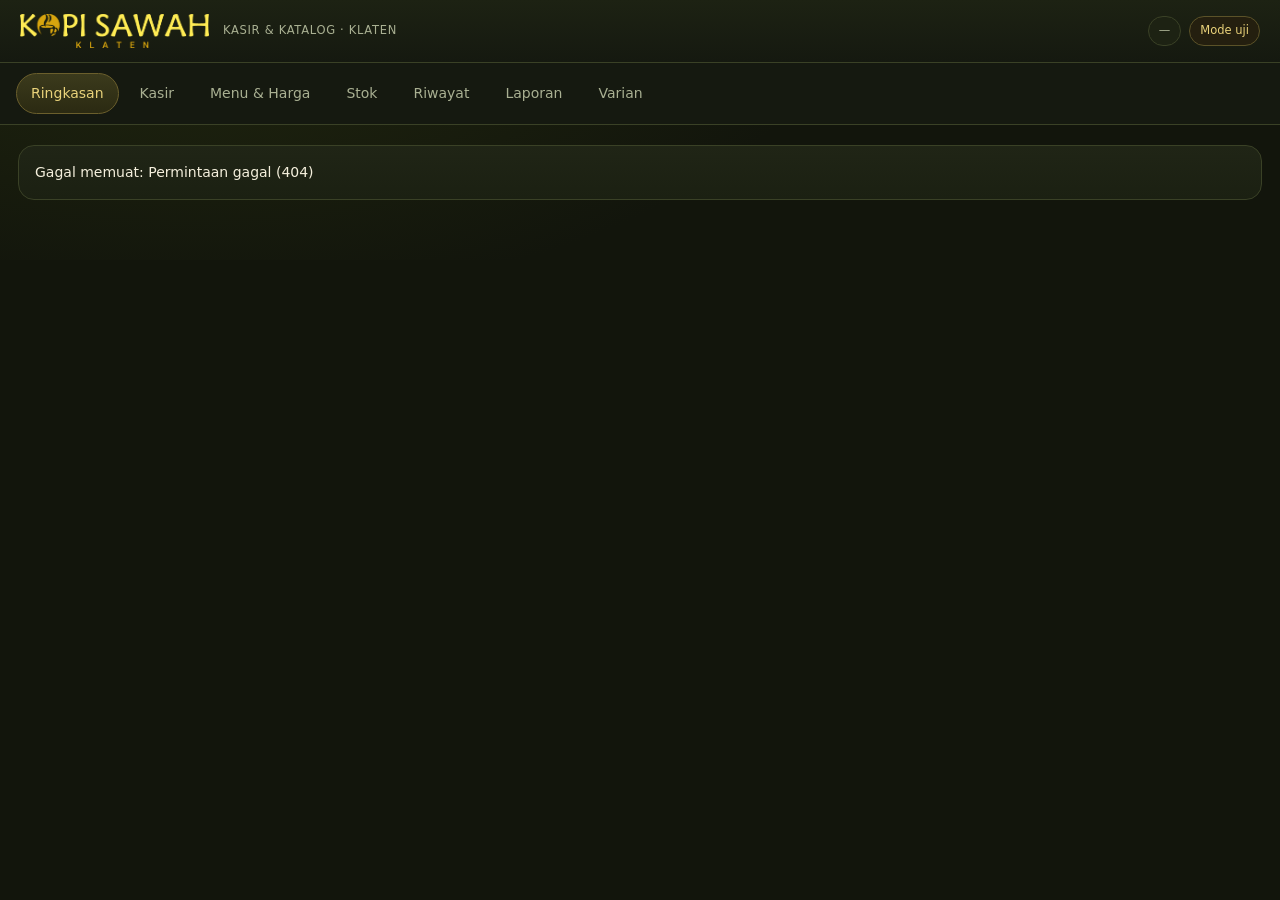
==== commit 0edb9668: "feat: varian/modifier berbayar, desain gelap-emas dari kartu menu, foto & logo asli, harga Long Blac" ====
--- a/deploy/index-review-readonly.html
+++ b/deploy/index-review-readonly.html
@@ -2,54 +2,463 @@
 <html lang="id">
 <head>
 <meta charset="utf-8"><meta name="viewport" content="width=device-width,initial-scale=1">
-<title>Kopi Sawah — Pratinjau Beta</title>
+<title>Kopi Sawah — Kasir Klaten</title>
+<link rel="icon" href="/static/images/logo-kopi-sawah-transparan.png">
 <style>
-:root{--ink:#24342b;--muted:#6b786f;--green:#315c42;--cream:#f5f2e8;--line:#e5e7df;--white:#fff;--red:#a34535;--gold:#c58a35}
-*{box-sizing:border-box}body{margin:0;background:#f7f8f5;color:var(--ink);font:14px/1.45 system-ui,-apple-system,"Segoe UI",sans-serif}button,input,select{font:inherit}button{cursor:pointer}header{background:var(--green);color:white;padding:18px 22px;display:flex;justify-content:space-between;align-items:center;gap:12px}header h1{font-size:20px;margin:0}header small{opacity:.8}.shell{display:grid;grid-template-columns:210px 1fr;min-height:calc(100vh - 66px)}nav{background:#edf0e9;border-right:1px solid var(--line);padding:14px;display:flex;flex-direction:column;gap:6px}nav button{border:0;background:transparent;text-align:left;border-radius:10px;padding:11px 12px;color:var(--ink)}nav button.active,nav button:hover{background:var(--green);color:white}main{padding:22px;min-width:0}.banner{padding:12px 14px;background:#fff3dc;border:1px solid #f0dcae;border-radius:12px;margin-bottom:16px;color:#6d4b16}.head{display:flex;align-items:flex-start;justify-content:space-between;gap:10px;margin:4px 0 16px}.head h2{margin:0 0 4px;font-size:24px}.muted{color:var(--muted)}.grid{display:grid;gap:14px}.stats{grid-template-columns:repeat(4,minmax(130px,1fr));margin:12px 0 18px}.card,.panel{background:white;border:1px solid var(--line);border-radius:14px;padding:16px}.stat b{font-size:25px;display:block;margin-top:5px}.stat span{color:var(--muted)}.two{grid-template-columns:1.15fr .85fr}.toolbar{display:flex;gap:8px;flex-wrap:wrap;margin-bottom:12px}.field{border:1px solid #d7ddd4;border-radius:9px;padding:9px 11px;background:white;min-width:150px}.btn{border:0;border-radius:9px;background:var(--green);color:white;padding:9px 13px;font-weight:650}.btn.secondary{background:#e7eee8;color:var(--green)}.btn.warn{background:#fff0dd;color:#764a14}.btn:disabled{opacity:.45;cursor:not-allowed}.table-wrap{overflow:auto;border:1px solid var(--line);border-radius:12px;background:white}.table{width:100%;border-collapse:collapse;min-width:760px}.table th,.table td{padding:10px 12px;border-bottom:1px solid var(--line);text-align:left;vertical-align:middle}.table th{font-size:12px;color:var(--muted);background:#fafbf9}.thumb{width:54px;height:44px;object-fit:cover;border-radius:8px;background:#eee}.product{display:flex;align-items:center;gap:9px;min-width:185px}.price-input{width:118px;min-width:100px}.small-input{width:90px;min-width:75px}.status{display:inline-block;padding:3px 8px;border-radius:99px;font-size:12px;background:#edf0e9}.status.warn{background:#fff0dd;color:#764a14}.status.good{background:#e4f2e7;color:#25623b}.cards{display:grid;grid-template-columns:repeat(auto-fill,minmax(170px,1fr));gap:12px}.menu-card{border:1px solid var(--line);border-radius:13px;background:white;overflow:hidden}.menu-card img{width:100%;height:110px;object-fit:cover;display:block;background:#eee}.menu-body{padding:10px}.menu-body b{display:block;min-height:40px}.menu-body small{display:block;color:var(--muted);min-height:30px}.cash-layout{display:grid;grid-template-columns:minmax(0,1fr) 320px;gap:14px}.cart-row{display:flex;justify-content:space-between;gap:8px;border-bottom:1px solid var(--line);padding:8px 0}.qty{display:flex;align-items:center;gap:7px}.qty button{border:1px solid var(--line);background:white;border-radius:7px;width:27px;height:27px}.total{font-size:20px;font-weight:750;display:flex;justify-content:space-between;padding:12px 0}.form-grid{display:grid;grid-template-columns:repeat(4,minmax(120px,1fr));gap:8px}.toast{position:fixed;bottom:18px;left:50%;transform:translateX(-50%);background:#24342b;color:white;padding:10px 16px;border-radius:10px;display:none;z-index:5;box-shadow:0 5px 20px #0002}.toast.show{display:block}.empty{padding:28px;text-align:center;color:var(--muted)}.note{font-size:12px;color:var(--muted)}@media(max-width:850px){.shell{grid-template-columns:1fr}nav{flex-direction:row;overflow:auto;border-right:0;border-bottom:1px solid var(--line);position:sticky;top:0;z-index:2}.shell nav button{white-space:nowrap}.stats{grid-template-columns:repeat(2,minmax(0,1fr))}.cash-layout,.two{grid-template-columns:1fr}.form-grid{grid-template-columns:repeat(2,minmax(0,1fr))}main{padding:14px}}@media(max-width:480px){header{padding:14px}header h1{font-size:17px}.head h2{font-size:20px}.stats{gap:8px}.card,.panel{padding:12px}.cards{grid-template-columns:repeat(2,minmax(0,1fr))}.menu-card img{height:92px}.field{min-width:0;width:100%}.toolbar>*{flex:1}.form-grid{grid-template-columns:1fr 1fr}}
+:root{
+  --bg:#12150c; --bg2:#191d10; --card:#202516; --card2:#272d1b; --line:#3a4126;
+  --gold:#e9d27a; --gold2:#c9a84e; --cream:#f4efdc; --muted:#a9b092; --ok:#8bc79a; --warn:#e8c26a; --bad:#e2795f;
+}
+*{box-sizing:border-box}
+body{margin:0;background:radial-gradient(1200px 600px at 15% -10%,#22280f 0%,var(--bg) 55%) no-repeat,var(--bg);color:var(--cream);font:14px/1.5 system-ui,-apple-system,"Segoe UI",Roboto,sans-serif;-webkit-font-smoothing:antialiased}
+button,input,select,textarea{font:inherit;color:inherit}
+button{cursor:pointer}
+h1,h2,h3{font-family:Georgia,"Times New Roman",serif;font-weight:600;letter-spacing:.2px}
+.top{display:flex;align-items:center;gap:14px;padding:14px 20px;background:linear-gradient(180deg,#1d2213,#151910);border-bottom:1px solid var(--line);position:sticky;top:0;z-index:20}
+.top img.logo{height:34px;width:auto;display:block}
+.top .brand small{display:block;color:var(--muted);font-size:11.5px;letter-spacing:.06em;text-transform:uppercase}
+.tag{margin-left:auto;display:flex;gap:8px;align-items:center;flex-wrap:wrap}
+.badge{font-size:11.5px;padding:5px 10px;border-radius:999px;border:1px solid var(--line);background:#1d2213;color:var(--muted)}
+.badge.live{color:var(--gold);border-color:#5b5228;background:#241f0f}
+nav{display:flex;gap:6px;padding:10px 16px;overflow:auto;background:#151910;border-bottom:1px solid var(--line);position:sticky;top:63px;z-index:19}
+nav button{border:1px solid transparent;background:transparent;color:var(--muted);padding:9px 14px;border-radius:999px;white-space:nowrap}
+nav button:hover{color:var(--cream);background:#1e2414}
+nav button.active{background:linear-gradient(180deg,#3b3a1c,#2b2a12);border-color:#6b5f2c;color:var(--gold)}
+main{max-width:1280px;margin:0 auto;padding:20px 18px 60px}
+.head{display:flex;justify-content:space-between;gap:14px;align-items:flex-end;flex-wrap:wrap;margin:6px 0 16px}
+.head h2{margin:0;font-size:26px}
+.head p{margin:4px 0 0;color:var(--muted)}
+.grid{display:grid;gap:14px}
+.stats{grid-template-columns:repeat(auto-fit,minmax(180px,1fr))}
+.card{background:linear-gradient(180deg,var(--card),#1b2012);border:1px solid var(--line);border-radius:16px;padding:16px}
+.stat b{display:block;font-size:26px;margin-top:6px;font-family:Georgia,serif;color:var(--gold)}
+.stat span{color:var(--muted);font-size:12.5px;letter-spacing:.04em;text-transform:uppercase}
+.hero{display:grid;grid-template-columns:1.15fr .85fr;gap:16px}
+.hero .foto{border-radius:16px;overflow:hidden;border:1px solid var(--line);background:#0c0f07;min-height:190px}
+.hero .foto img{width:100%;height:100%;object-fit:cover;display:block;max-height:260px}
+.btn{border:1px solid #6b5f2c;background:linear-gradient(180deg,#4a4620,#33300f);color:var(--gold);padding:10px 14px;border-radius:11px;font-weight:650}
+.btn:hover{filter:brightness(1.08)}
+.btn.ghost{background:#1e2414;border-color:var(--line);color:var(--cream)}
+.btn.mini{padding:6px 10px;font-size:12.5px;border-radius:9px}
+.btn.danger{background:#2a1410;border-color:#6b2f26;color:#f0a08e}
+.btn:disabled{opacity:.45;cursor:not-allowed;filter:none}
+.field{background:#131710;border:1px solid var(--line);border-radius:10px;padding:9px 11px;min-width:120px}
+.field:focus{outline:1px solid #6b5f2c}
+.toolbar{display:flex;gap:8px;flex-wrap:wrap;align-items:center;margin-bottom:14px}
+.chips{display:flex;gap:6px;flex-wrap:wrap}
+.chips button{border:1px solid var(--line);background:#191e11;color:var(--muted);padding:7px 12px;border-radius:999px;font-size:12.5px}
+.chips button.active{border-color:#6b5f2c;color:var(--gold);background:#241f0f}
+.kasir{display:grid;grid-template-columns:minmax(0,1fr) 360px;gap:16px;align-items:start}
+.menus{display:grid;grid-template-columns:repeat(auto-fill,minmax(158px,1fr));gap:12px}
+.produk{border:1px solid var(--line);border-radius:14px;background:var(--card);overflow:hidden;display:flex;flex-direction:column}
+.produk img{width:100%;height:104px;object-fit:cover;display:block;background:#0c0f07}
+.produk .isi{padding:9px 10px 10px;display:flex;flex-direction:column;gap:4px;flex:1}
+.produk b{font-size:13.5px;line-height:1.25;min-height:34px}
+.produk .harga{color:var(--gold);font-weight:700;font-family:Georgia,serif}
+.produk .varian{font-size:11px;color:var(--muted)}
+.produk .btn{margin-top:6px;width:100%}
+.keranjang{position:sticky;top:126px;background:linear-gradient(180deg,var(--card2),#1d2213);border:1px solid var(--line);border-radius:16px;padding:14px}
+.keranjang h3{margin:0 0 10px;font-size:17px}
+.baris{display:flex;gap:8px;justify-content:space-between;padding:9px 0;border-bottom:1px dashed #333a22}
+.baris .nama{font-size:13px}
+.baris .opsi{font-size:11.5px;color:var(--gold2)}
+.qty{display:flex;align-items:center;gap:6px}
+.qty button{width:26px;height:26px;border-radius:8px;border:1px solid var(--line);background:#131710}
+.qty span{min-width:16px;text-align:center}
+.total{display:flex;justify-content:space-between;align-items:baseline;padding:12px 0 8px;font-size:15px}
+.total b{font-size:23px;color:var(--gold);font-family:Georgia,serif}
+table{width:100%;border-collapse:collapse}
+.tabel{overflow:auto;border:1px solid var(--line);border-radius:14px;background:#171c10}
+th,td{padding:10px 12px;border-bottom:1px solid #2c331d;text-align:left;vertical-align:middle;font-size:13px}
+th{font-size:11.5px;letter-spacing:.05em;text-transform:uppercase;color:var(--muted);background:#141810;position:sticky;top:0}
+td img.thumb{width:48px;height:40px;object-fit:cover;border-radius:8px;background:#0c0f07}
+.pill{display:inline-block;padding:3px 9px;border-radius:999px;font-size:11.5px;background:#232a17;border:1px solid var(--line);color:var(--muted)}
+.pill.ok{color:var(--ok);border-color:#2f4d35;background:#1a2a1c}
+.pill.warn{color:var(--warn);border-color:#584a24;background:#2a2310}
+.pill.bad{color:var(--bad);border-color:#5a2b23;background:#2a1512}
+.layar{position:fixed;inset:0;background:#0b0d06e0;backdrop-filter:blur(3px);display:flex;align-items:center;justify-content:center;padding:16px;z-index:60}
+.sheet{width:min(520px,100%);max-height:88vh;overflow:auto;background:linear-gradient(180deg,#242a18,#1a1f12);border:1px solid #6b5f2c;border-radius:18px;padding:16px}
+.sheet h3{margin:0 0 2px}
+.sheet .hint{color:var(--muted);font-size:12.5px;margin-bottom:10px}
+.grup{margin:14px 0}
+.grup .judul{display:flex;justify-content:space-between;font-size:13px;color:var(--gold);margin-bottom:6px}
+.grup label{display:flex;align-items:center;gap:8px;padding:8px 10px;border:1px solid var(--line);border-radius:10px;margin-bottom:6px;background:#141810;cursor:pointer}
+.grup label.on{border-color:#6b5f2c;background:#241f0f}
+.grup label .tambah{margin-left:auto;color:var(--gold2);font-size:12.5px}
+.kaki{display:flex;gap:8px;margin-top:14px}
+.kaki .btn{flex:1}
+.toast{position:fixed;left:50%;bottom:24px;transform:translateX(-50%);background:#2b3118;border:1px solid #6b5f2c;color:var(--cream);padding:11px 16px;border-radius:12px;display:none;z-index:90;max-width:90vw}
+.toast.show{display:block}
+.kosong{padding:26px;text-align:center;color:var(--muted)}
+.note{color:var(--muted);font-size:12.5px}
+.dua{display:grid;grid-template-columns:1.2fr .8fr;gap:14px}
+.kelompok{border:1px solid var(--line);border-radius:14px;padding:12px;background:#181d10;margin-bottom:12px}
+.kelompok .kepala{display:flex;gap:8px;align-items:center;flex-wrap:wrap;margin-bottom:8px}
+.kelompok .kepala b{font-family:Georgia,serif;font-size:15px;color:var(--gold)}
+.opsi-baris{display:flex;gap:8px;align-items:center;margin-bottom:6px;flex-wrap:wrap}
+.opsi-baris .field{padding:6px 9px;font-size:12.5px}
+.cek{display:flex;gap:8px;flex-wrap:wrap}
+.cek label{display:flex;align-items:center;gap:6px;border:1px solid var(--line);border-radius:999px;padding:6px 11px;background:#141810;cursor:pointer;font-size:12.5px}
+.cek label.on{border-color:#6b5f2c;color:var(--gold);background:#241f0f}
+@media(max-width:1000px){.hero,.dua{grid-template-columns:1fr}.kasir{grid-template-columns:1fr}.keranjang{position:static}}
+@media(max-width:640px){nav{top:59px}.top img.logo{height:28px}}
 </style>
 </head>
 <body>
-<header><div><h1>☕ Kopi Sawah</h1><small>Pratinjau aplikasi kasir — beta</small></div><small>PRATINJAU • HANYA BACA</small></header>
-<div id="previewNotice" class="banner" role="status" style="margin:12px 22px 0" hidden><b>Pratinjau tanpa login.</b> Menu dan layar hanya untuk dilihat. Simpan harga/stok dan transaksi dimatikan; jangan masukkan data pelanggan atau penjualan nyata.</div>
-<div class="shell"><nav id="nav"><button data-view="home" class="active">Ringkasan</button><button data-view="cash">Kasir</button><button data-view="products">Menu & Harga</button><button data-view="stock">Stok</button><button data-view="sales">Riwayat</button><button data-view="reports">Laporan</button></nav><main id="main"></main></div>
-<div id="toast" class="toast"></div>
+<div class="top">
+  <img class="logo" src="/static/images/logo-kopi-sawah-transparan.png" alt="Kopi Sawah">
+  <div class="brand"><small>Kasir &amp; katalog · Klaten</small></div>
+  <div class="tag">
+    <span class="badge" id="zonaBadge">—</span>
+    <span class="badge live" id="modeBadge">Mode uji</span>
+  </div>
+</div>
+<nav id="nav">
+  <button data-view="home">Ringkasan</button>
+  <button data-view="kasir">Kasir</button>
+  <button data-view="menu">Menu &amp; Harga</button>
+  <button data-view="stok">Stok</button>
+  <button data-view="riwayat">Riwayat</button>
+  <button data-view="laporan">Laporan</button>
+  <button data-view="varian">Varian</button>
+</nav>
+<main id="main"></main>
+<div class="toast" id="toast"></div>
 <script>
-const main=document.querySelector('#main');let view='home',cart=new Map(),allProducts=[];const PREVIEW_READ_ONLY=location.hostname==='kopisawah.diginavastudio.com';if(PREVIEW_READ_ONLY)document.querySelector('#previewNotice').hidden=false;const money=n=>n==null?'Perlu diisi':'Rp'+new Intl.NumberFormat('id-ID').format(n);const esc=s=>String(s??'').replace(/[&<>"']/g,c=>({'&':'&amp;','<':'&lt;','>':'&gt;','"':'&quot;',"'":'&#39;'}[c]));
-async function api(path,opts={}){const r=await fetch(path,{headers:{'Content-Type':'application/json'},...opts});const raw=await r.text();let d={};try{d=raw?JSON.parse(raw):{}}catch(e){};if(!r.ok)throw new Error(d.error||(r.status===403?'Penyimpanan sedang ditutup (pratinjau baca-saja).':'Permintaan gagal ('+r.status+')'));return d}
-function toast(s){const t=document.querySelector('#toast');t.textContent=s;t.classList.add('show');setTimeout(()=>t.classList.remove('show'),2600)}
-function applyPreviewMode(){if(!PREVIEW_READ_ONLY)return;document.querySelectorAll('[data-save-price],#addProduct,[data-save-stock],#checkout').forEach(b=>{b.disabled=true;b.title='Pratinjau: penyimpanan dimatikan'});document.querySelectorAll('.price-input,#newName,#newCategory,#newVariant,#newPrice,#paymentMethod,[data-count],[data-reorder]').forEach(i=>i.disabled=true)}
-function title(t,sub){return `<div class="head"><div><h2>${t}</h2><div class="muted">${sub}</div></div></div>`}
-function photo(p){return `<img class="thumb" src="/static/images/${esc(p.image_key||'snack')}.jpg" alt="" loading="lazy">`}
-async function loadProducts(){allProducts=(await api('/api/products')).items;return allProducts}
-async function render(){document.querySelectorAll('#nav button').forEach(b=>b.classList.toggle('active',b.dataset.view===view));try{if(view==='home')await home();if(view==='products')await productsPage();if(view==='cash')await cashPage();if(view==='stock')await stockPage();if(view==='sales')await salesPage();if(view==='reports')await reportsPage();applyPreviewMode()}catch(e){main.innerHTML=`<div class="panel">Gagal memuat: ${esc(e.message)}</div>`}}
-async function home(){const s=await api('/api/reports/summary');const p=await loadProducts();main.innerHTML=`${title('Ringkasan','Semua angka berasal dari catatan lokal aplikasi uji.')}
-<div class="banner"><b>Masih aplikasi uji.</b> Pembayaran hanya dicatat manual; belum terhubung ke bank atau layanan pembayaran. Menu dan harga berasal dari draf berkas menu. Harga/stok yang belum dipastikan tetap kosong.</div>
-<div class="grid stats"><div class="card stat"><span>Menu aktif</span><b>${p.length}</b></div><div class="card stat"><span>Transaksi hari ini (${s.today})</span><b>${s.today_transactions}</b></div><div class="card stat"><span>Nilai tercatat hari ini</span><b>${money(s.today_total)}</b></div><div class="card stat"><span>Stok belum dilacak</span><b>${s.unknown_stock}</b></div></div>
-<div class="grid two"><div class="panel"><h3>Mulai dari</h3><p>${PREVIEW_READ_ONLY?'Lihat katalog, kasir, stok, riwayat, dan laporan uji. Perubahan tidak disimpan.':'Isi harga yang belum pasti, catat hitungan stok nyata, lalu gunakan kasir uji untuk transaksi percobaan.'}</p><button class="btn" data-go="products">Buka Menu & Harga</button> <button class="btn secondary" data-go="stock">Buka Stok</button></div><div class="panel"><h3>Batas uji</h3><p class="note">Perubahan dan transaksi dummy tersimpan untuk ditinjau tim. Jangan masukkan data pelanggan atau penjualan nyata; jika data uji perlu dibersihkan, minta reset agar salinan cadangan dibuat dulu.</p></div></div>`;bindGo()}
-async function productsPage(){const rows=await loadProducts();main.innerHTML=`${title('Menu & Harga',PREVIEW_READ_ONLY?'Harga draf untuk dilihat saja.':'Ubah harga secara manual; kosong berarti belum dikonfirmasi.')}
-<div class="banner">${PREVIEW_READ_ONLY?'Semua harga adalah draf; penyimpanan dinonaktifkan pada pratinjau publik.':'Semua harga di sini adalah draf. Tombol simpan hanya menulis ke basis data lokal uji, bukan ke sistem produksi.'}</div>
-<div class="panel" style="margin-bottom:12px"><h3>Tambah menu</h3><div class="form-grid"><input id="newName" class="field" placeholder="Nama menu"><input id="newCategory" class="field" placeholder="Kategori"><input id="newVariant" class="field" placeholder="Varian (opsional)"><input id="newPrice" class="field" type="number" min="1" placeholder="Harga (opsional)"></div><div style="margin-top:8px"><button id="addProduct" class="btn">Tambah ke draf lokal</button></div></div>
-<div class="toolbar"><input id="productSearch" class="field" placeholder="Cari menu, kategori, varian"><select id="productCat" class="field"><option>Semua</option>${[...new Set(rows.map(p=>p.category))].sort().map(c=>`<option>${esc(c)}</option>`).join('')}</select><span class="status">${rows.length} entri draf</span></div><div class="table-wrap"><table class="table"><thead><tr><th>Menu</th><th>Kategori</th><th>Harga</th><th>Varian</th><th>Stok</th><th>Aksi</th></tr></thead><tbody id="productsRows">${rows.map(p=>`<tr data-row="${esc(p.id)}"><td><div class="product">${photo(p)}<div><b>${esc(p.name)}</b><div class="note">${esc(p.id)}</div></div></div></td><td>${esc(p.category)}</td><td><input class="field price-input" data-price="${esc(p.id)}" type="number" min="1" value="${p.price??''}" placeholder="Belum diisi"></td><td>${esc(p.variant||'—')}</td><td>${p.stock_on_hand==null?'<span class="status warn">Belum diatur</span>':esc(p.stock_on_hand)}</td><td><button class="btn secondary" data-save-price="${esc(p.id)}">Simpan harga</button></td></tr>`).join('')}</tbody></table></div>`;
- document.querySelector('#productSearch').addEventListener('input',filterProducts);document.querySelector('#productCat').addEventListener('change',filterProducts);
- document.querySelectorAll('[data-save-price]').forEach(b=>b.onclick=async()=>{const id=b.dataset.savePrice,v=document.querySelector(`[data-price="${CSS.escape(id)}"]`).value;try{await api('/api/products/'+encodeURIComponent(id),{method:'PUT',body:JSON.stringify({price:v===''?null:Number(v)})});toast('Harga disimpan di basis data lokal uji');await productsPage()}catch(e){toast(e.message)}});
- document.querySelector('#addProduct').onclick=async()=>{const name=document.querySelector('#newName').value.trim(),category=document.querySelector('#newCategory').value.trim(),variant=document.querySelector('#newVariant').value.trim(),pv=document.querySelector('#newPrice').value;try{await api('/api/products',{method:'POST',body:JSON.stringify({name,category,variant,price:pv===''?null:Number(pv)})});toast('Menu masuk ke draf lokal');await productsPage()}catch(e){toast(e.message)}};}
-function filterProducts(){const q=document.querySelector('#productSearch').value.toLowerCase(),cat=document.querySelector('#productCat').value;document.querySelectorAll('#productsRows tr').forEach(tr=>{const text=tr.innerText.toLowerCase();tr.hidden=!(text.includes(q)&&(cat==='Semua'||tr.cells[1].innerText===cat))})}
-async function cashPage(){const rows=await loadProducts();main.innerHTML=`${title('Kasir uji',PREVIEW_READ_ONLY?'Tampilan saja; transaksi tidak dapat disimpan.':'Transaksi disimpan di basis data lokal. Metode pembayaran hanya dicatat, tidak diproses.')}
-<div class="banner">${PREVIEW_READ_ONLY?'Keranjang hanya simulasi layar; tombol simpan transaksi dinonaktifkan.':'Jangan gunakan untuk penjualan nyata. Menu tanpa harga tidak dapat dimasukkan; menu berlabel “Belum dilacak” tidak memotong stok. Diskon masih dinonaktifkan.'}</div><div class="cash-layout"><div><div class="toolbar"><input class="field" id="cashSearch" placeholder="Cari menu"><select class="field" id="cashCat"><option>Semua</option>${[...new Set(rows.map(p=>p.category))].sort().map(c=>`<option>${esc(c)}</option>`).join('')}</select></div><div class="cards" id="menuCards">${rows.map(p=>`<article class="menu-card" data-card="${esc(p.id)}">${photo(p)}<div class="menu-body"><b>${esc(p.name)}</b><small>${esc(p.variant||p.category)}</small><strong>${money(p.price)}</strong><button class="btn" style="width:100%;margin-top:8px" data-add="${esc(p.id)}" ${p.price==null?'disabled':''}>Tambah</button></div></article>`).join('')}</div></div>
-<aside class="panel"><h3>Keranjang</h3><div id="cartRows"></div><div class="total"><span>Total</span><span id="cartTotal">Rp0</span></div><label class="note" for="paymentMethod">Metode pembayaran (catatan manual)</label><input id="paymentMethod" class="field" style="width:100%;margin:5px 0 10px" placeholder="Isi setelah metode usaha dipastikan"><button id="checkout" class="btn" style="width:100%" disabled>Simpan transaksi uji</button><p class="note">Tidak mengirim pembayaran ke bank/penyedia.</p></aside></div>`;
- document.querySelector('#cashSearch').addEventListener('input',filterCash);document.querySelector('#cashCat').addEventListener('change',filterCash);document.querySelectorAll('[data-add]').forEach(b=>b.onclick=()=>{const p=rows.find(x=>x.id===b.dataset.add);const old=cart.get(p.id);cart.set(p.id,{product:p,quantity:(old?.quantity||0)+1});drawCart()});drawCart();document.querySelector('#checkout').onclick=checkout;}
-function filterCash(){const q=document.querySelector('#cashSearch').value.toLowerCase(),cat=document.querySelector('#cashCat').value;document.querySelectorAll('#menuCards .menu-card').forEach(card=>{const p=allProducts.find(x=>x.id===card.dataset.card);card.hidden=!((`${p.name} ${p.category} ${p.variant}`).toLowerCase().includes(q)&&(cat==='Semua'||cat===p.category))})}
-function drawCart(){const el=document.querySelector('#cartRows');if(!el)return;const items=[...cart.values()];el.innerHTML=items.length?items.map(x=>`<div class="cart-row"><div><b>${esc(x.product.name)}</b><div class="note">${money(x.product.price)} × ${x.quantity}</div></div><div class="qty"><button data-minus="${esc(x.product.id)}">−</button><span>${x.quantity}</span><button data-plus="${esc(x.product.id)}">+</button></div></div>`).join(''):'<div class="empty">Keranjang kosong</div>';const total=items.reduce((s,x)=>s+x.product.price*x.quantity,0);document.querySelector('#cartTotal').textContent=money(total);document.querySelector('#checkout').disabled=PREVIEW_READ_ONLY||!items.length;el.querySelectorAll('[data-minus]').forEach(b=>b.onclick=()=>changeQty(b.dataset.minus,-1));el.querySelectorAll('[data-plus]').forEach(b=>b.onclick=()=>changeQty(b.dataset.plus,1));}
-function changeQty(id,delta){const x=cart.get(id);if(!x)return;x.quantity+=delta;if(x.quantity<=0)cart.delete(id);drawCart()}
-let checkoutKey=null,checkoutBusy=false;function newCheckoutKey(){return crypto.randomUUID?crypto.randomUUID():('ks-'+Date.now()+'-'+Math.random().toString(16).slice(2))}
-async function checkout(){if(checkoutBusy)return;const method=document.querySelector('#paymentMethod').value.trim();if(!method)return toast('Isi metode pembayaran yang dicatat');const items=[...cart.values()].map(x=>({product_id:x.product.id,quantity:x.quantity}));const btn=document.querySelector('#checkout');if(!checkoutKey)checkoutKey=newCheckoutKey();checkoutBusy=true;btn.disabled=true;btn.textContent='Menyimpan...';try{const r=await api('/api/sales',{method:'POST',body:JSON.stringify({items,payment_method:method,discount_amount:0,request_id:checkoutKey})});checkoutKey=null;cart.clear();toast(r.duplicate?'Transaksi ini sudah tersimpan: '+r.item.id:'Tercatat lokal: '+r.item.id);await cashPage()}catch(e){toast(e.message);btn.disabled=false;btn.textContent='Simpan transaksi uji'}finally{checkoutBusy=false}}
-async function stockPage(){const rows=(await api('/api/stock')).items;main.innerHTML=`${title('Stok',PREVIEW_READ_ONLY?'Angka stok uji hanya untuk dilihat.':'Isi angka hanya setelah menghitung stok fisik.')}
-<div class="banner">${PREVIEW_READ_ONLY?'Pratinjau baca-saja; perubahan stok dan ambang pengingat tidak disimpan.':'Stok belum diperiksa ditandai “Belum diatur”. Ambang pengingat tetap kosong sampai aturan usaha ditentukan.'}</div><div class="toolbar"><input id="stockSearch" class="field" placeholder="Cari menu atau kategori"></div><div class="table-wrap"><table class="table"><thead><tr><th>Menu</th><th>Stok saat ini</th><th>Hitungan fisik</th><th>Ambang pengingat</th><th>Aksi</th></tr></thead><tbody id="stockRows">${rows.map(p=>`<tr data-stock-row="${esc(p.id)}"><td><div class="product">${photo(p)}<div><b>${esc(p.name)}</b><div class="note">${esc(p.category)} · ${esc(p.variant||'—')}</div></div></div></td><td>${p.stock_tracked?(p.stock_on_hand==null?'<span class="status warn">Terlacak, kosong</span>':`<span class="status good">${esc(p.stock_on_hand)}</span>`):'<span class="status warn">Belum dilacak</span>'}</td><td><input class="field small-input" data-count="${esc(p.id)}" type="number" min="0" placeholder="Hitung"></td><td><input class="field small-input" data-reorder="${esc(p.id)}" type="number" min="0" value="${p.reorder_level??''}" placeholder="Belum diatur"></td><td><button class="btn secondary" data-save-stock="${esc(p.id)}">Simpan hitungan</button> <button class="btn warn" data-untrack="${esc(p.id)}" ${p.stock_tracked?'':'disabled'}>Tanpa potong stok</button></td></tr>`).join('')}</tbody></table></div>`;
- document.querySelector('#stockSearch').addEventListener('input',()=>{const q=document.querySelector('#stockSearch').value.toLowerCase();document.querySelectorAll('#stockRows tr').forEach(r=>r.hidden=!r.innerText.toLowerCase().includes(q))});document.querySelectorAll('[data-save-stock]').forEach(b=>b.onclick=async()=>{const id=b.dataset.saveStock,qty=document.querySelector(`[data-count="${CSS.escape(id)}"]`).value,re=document.querySelector(`[data-reorder="${CSS.escape(id)}"]`).value;try{if(qty!=='')await api('/api/stock/count',{method:'POST',body:JSON.stringify({product_id:id,counted_quantity:Number(qty),note:'Hitungan fisik manual'})});await api('/api/products/'+encodeURIComponent(id),{method:'PUT',body:JSON.stringify({reorder_level:re===''?null:Number(re)})});toast('Stok/ambang disimpan di basis data uji');await stockPage()}catch(e){toast(e.message)}});document.querySelectorAll('[data-untrack]').forEach(b=>b.onclick=async()=>{try{await api('/api/products/'+encodeURIComponent(b.dataset.untrack),{method:'PUT',body:JSON.stringify({stock_tracked:false})});toast('Menu ini tidak lagi memotong stok');await stockPage()}catch(e){toast(e.message)}});}
-async function salesPage(){const rows=(await api('/api/sales')).items;main.innerHTML=`${title('Riwayat transaksi','Catatan lokal uji; bukan bukti pembayaran nyata.')}<div class="table-wrap"><table class="table"><thead><tr><th>ID</th><th>Waktu (WIB)</th><th>Rincian</th><th>Metode dicatat</th><th>Total</th><th>Status</th></tr></thead><tbody>${rows.length?rows.map(s=>`<tr><td><b>${esc(s.id)}</b></td><td>${esc(s.created_at)}</td><td>${s.items.map(i=>`${esc(i.name_snapshot)}${i.variant_snapshot?' ('+esc(i.variant_snapshot)+')':''} × ${i.quantity}`).join('<br>')}</td><td>${esc(s.payment_method)}</td><td>${money(s.total_amount)}</td><td><span class="status warn">Tercatat lokal</span></td></tr>`).join(''):'<tr><td colspan="6" class="empty">Belum ada transaksi uji</td></tr>'}</tbody></table></div>`}
-async function reportsPage(){const s=await api('/api/reports/summary');main.innerHTML=`${title('Laporan','Dihitung dari transaksi dan pergerakan stok yang tersimpan.')}
-<div class="grid stats"><div class="card stat"><span>Total transaksi tercatat</span><b>${s.all_transactions}</b></div><div class="card stat"><span>Nilai transaksi tercatat</span><b>${money(s.all_total)}</b></div><div class="card stat"><span>Menu di bawah ambang</span><b>${s.low_stock}</b></div><div class="card stat"><span>Menu stok belum dilacak</span><b>${s.unknown_stock}</b></div></div><div class="panel"><b>Catatan</b><p class="note">Laporan ini hanya menghitung data yang masuk ke aplikasi uji. Diskon, pajak, biaya pembayaran, retur, dan pembatalan belum diterapkan. Zona waktu laporan: ${esc(s.timezone)} (WIB); mode wajib stok: ${s.require_stock?'aktif':'nonaktif'}.</p></div>`}
-function bindGo(){document.querySelectorAll('[data-go]').forEach(b=>b.onclick=()=>{view=b.dataset.go;render()})}
-document.querySelectorAll('#nav button').forEach(b=>b.onclick=()=>{view=b.dataset.view;render()});render();
+const PREVIEW_READ_ONLY=true;
+const state={view:'home',cart:new Map(),products:[],varian:{groups:[],categories:{}},qc:'',qcat:'Semua',adding:null,picked:new Map()};
+const el=s=>document.querySelector(s);
+const money=n=>n==null?'Perlu diisi':'Rp'+new Intl.NumberFormat('id-ID').format(n);
+const esc=s=>String(s??'').replace(/[&<>"']/g,c=>({'&':'&amp;','<':'&lt;','>':'&gt;','"':'&quot;',"'":'&#39;'}[c]));
+const rp=n=>n?('+Rp'+new Intl.NumberFormat('id-ID').format(n)):'';
+function toast(t){const b=el('#toast');b.textContent=t;b.classList.add('show');clearTimeout(toast._t);toast._t=setTimeout(()=>b.classList.remove('show'),2800)}
+async function api(path,opts={}){
+  const r=await fetch(path,{headers:{'Content-Type':'application/json'},...opts});
+  const raw=await r.text();let d={};try{d=raw?JSON.parse(raw):{}}catch(e){}
+  if(!r.ok)throw new Error(d.error||(r.status===403?'Penyimpanan sedang ditutup.':'Permintaan gagal ('+r.status+')'));
+  return d;
+}
+function lokal(ts){try{return new Date(ts).toLocaleString('id-ID',{timeZone:'Asia/Jakarta',day:'2-digit',month:'short',year:'numeric',hour:'2-digit',minute:'2-digit'})}catch(e){return ts}}
+function title(t,sub){return `<div class="head"><div><h2>${t}</h2><p>${sub||''}</p></div></div>`}
+
+/* ---------- data ---------- */
+async function loadProduk(force){
+  if(!state.products.length||force)state.products=(await api('/api/products')).items;
+  return state.products;
+}
+async function loadVarian(force){
+  if(!state.varian.groups.length||force)state.varian=await api('/api/modifiers');
+  return state.varian;
+}
+function grupUntuk(kategori){
+  const ids=state.varian.categories[kategori]||[];
+  return ids.map(id=>state.varian.groups.find(g=>g.id===id)).filter(Boolean);
+}
+
+/* ---------- keranjang ---------- */
+function kunciBaris(pid,opts){return pid+'|'+opts.map(o=>o.id).sort().join(',')}
+function tambah(p,opts){
+  const key=kunciBaris(p.id,opts), ada=state.cart.get(key);
+  if(ada)ada.qty++; else state.cart.set(key,{key,p,opts,qty:1});
+  gambarKeranjang();
+}
+function ubahQty(key,d){const x=state.cart.get(key);if(!x)return;x.qty+=d;if(x.qty<=0)state.cart.delete(key);gambarKeranjang()}
+function totalKeranjang(){let t=0;for(const x of state.cart.values())t+=(x.p.price+(x.opts||[]).reduce((s,o)=>s+o.delta,0))*x.qty;return t}
+
+/* ---------- tampilan ---------- */
+const views={};
+views.home=async()=>{
+  const s=await api('/api/reports/summary');const p=await loadProduk();
+  el('#main').innerHTML=title('Ringkasan','Kopi Sawah Klaten · '+new Intl.DateTimeFormat('id-ID',{timeZone:'Asia/Jakarta',dateStyle:'full'}).format(new Date()))
+  +`<div class="grid stats">
+     <div class="card stat"><span>Menu aktif</span><b>${p.length}</b></div>
+     <div class="card stat"><span>Transaksi hari ini</span><b>${s.today_transactions}</b></div>
+     <div class="card stat"><span>Nilai hari ini</span><b>${money(s.today_total)}</b></div>
+     <div class="card stat"><span>Stok belum dilacak</span><b>${s.unknown_stock}</b></div>
+   </div>
+   <div class="hero" style="margin-top:16px">
+     <div class="card"><h3 style="margin-top:0">Mulai kerja</h3>
+       <p class="note">Masuk ke kasir untuk mencatat pesanan (varian susu, gula, es, ukuran, sambal otomatis tersedia sesuai kategori). Perbarui harga di menu, isi stok fisik, lalu pantau laporan.</p>
+       <div class="toolbar" style="margin:0">
+         <button class="btn" data-go="kasir">Buka Kasir</button>
+         <button class="btn ghost" data-go="menu">Menu &amp; Harga</button>
+         <button class="btn ghost" data-go="stok">Stok</button>
+         <button class="btn ghost" data-go="varian">Atur Varian</button>
+       </div>
+     </div>
+     <div class="foto"><img src="/static/images/kartu-menu.jpg" alt="Kartu menu Kopi Sawah"></div>
+   </div>
+   <div class="card" style="margin-top:16px">
+     <h3 style="margin-top:0">Catatan uji</h3>
+     <p class="note">Data ini untuk uji coba internal. Belum ada login/peran, belum ada pajak, diskon, cetak struk, atau tutup kasir. Zona waktu laporan: ${esc(s.timezone)}. Mode wajib stok: ${s.require_stock?'aktif':'nonaktif'}.</p>
+   </div>`;
+  document.querySelectorAll('[data-go]').forEach(b=>b.onclick=()=>{state.view=b.dataset.go;render()});
+};
+
+views.kasir=async()=>{
+  const p=await loadProduk();const v=await loadVarian();
+  const kats=[...new Set(p.map(x=>x.category))].sort();
+  el('#main').innerHTML=title('Kasir','Ketuk menu untuk memilih varian. Harga bertanda + adalah tambahan.')
+   +`<div class="kasir"><div>
+      <div class="toolbar"><input class="field" id="qc" placeholder="Cari menu…" value="${esc(state.qc)}" style="flex:1;min-width:180px">
+      <span class="badge">${p.filter(x=>x.price==null).length} menu tanpa harga</span></div>
+      <div class="chips" id="kats" style="margin-bottom:14px">${['Semua',...kats].map(k=>`<button data-kat="${esc(k)}" class="${state.qcat===k?'active':''}">${esc(k)}</button>`).join('')}</div>
+      <div class="menus" id="daftarMenu"></div>
+    </div><aside class="keranjang">
+      <h3>Pesanan</h3>
+      <div id="isiKeranjang"></div>
+      <div class="total"><span>Total</span><b id="totalKeranjang">Rp0</b></div>
+      <input class="field" id="metode" placeholder="Metode bayar (tunai / QRIS …)" style="width:100%;margin-bottom:8px">
+      <button class="btn" id="simpan" style="width:100%">Simpan pesanan</button>
+      <p class="note" style="margin:8px 0 0">Pembayaran hanya dicatat, belum diproses.</p>
+    </aside></div>`;
+  const gambar=()=>{
+    const q=state.qc.toLowerCase();
+    const list=p.filter(x=>(state.qcat==='Semua'||x.category===state.qcat)&&(`${x.name} ${x.category} ${x.variant}`).toLowerCase().includes(q));
+    el('#daftarMenu').innerHTML=list.length?list.map(x=>{
+      const g=grupUntuk(x.category).length;
+      return `<article class="produk"><img src="/static/images/${esc(x.image_key||'snack')}.jpg" alt="" loading="lazy">
+        <div class="isi"><b>${esc(x.name)}</b>
+        <span class="varian">${esc(x.variant||x.category)}${g?' · '+g+' pilihan varian':''}</span>
+        <span class="harga">${money(x.price)}</span>
+        <button class="btn mini" data-add="${esc(x.id)}" ${x.price==null?'disabled':''}>${g?'Pilih varian':'Tambah'}</button></div></article>`}).join(''):'<div class="kosong">Tidak ada menu yang cocok.</div>';
+    document.querySelectorAll('[data-add]').forEach(b=>b.onclick=()=>{
+      const x=p.find(y=>y.id===b.dataset.add);const gs=grupUntuk(x.category);
+      if(!gs.length){tambah(x,[]);toast(x.name+' masuk pesanan');return}
+      bukaVarian(x,gs);
+    });
+  };
+  el('#qc').oninput=e=>{state.qc=e.target.value;gambar()};
+  document.querySelectorAll('[data-kat]').forEach(b=>b.onclick=()=>{state.qcat=b.dataset.kat;document.querySelectorAll('[data-kat]').forEach(x=>x.classList.toggle('active',x===b));gambar()});
+  el('#simpan').onclick=simpanPesanan;
+  gambar();gambarKeranjang();
+};
+
+function bukaVarian(p,groups){
+  state.picked=new Map();
+  groups.forEach(g=>{if(g.min_select>0&&g.options.length)state.picked.set(g.id,new Set([g.options[0].id]))});
+  const wrap=document.createElement('div');wrap.className='layar';
+  const lukis=()=>{
+    let dasar=p.price, tambahan=0;
+    const pilih=[];groups.forEach(g=>{(state.picked.get(g.id)||new Set()).forEach(id=>{const o=g.options.find(z=>z.id===id);if(o){pilih.push({id:o.id,name:o.name,delta:o.price_delta,group:g.name});tambahan+=o.price_delta}})});
+    wrap.innerHTML=`<div class="sheet"><h3>${esc(p.name)}</h3>
+      <div class="hint">${esc(p.variant||p.category)} · dasar ${money(dasar)}</div>
+      ${groups.map(g=>`<div class="grup"><div class="judul"><span>${esc(g.name)}</span><span class="note">${g.min_select>0?'wajib':'opsional'}${g.max_select>1?' · maks '+g.max_select:''}</span></div>
+        ${g.options.map(o=>{const on=(state.picked.get(g.id)||new Set()).has(o.id);
+          return `<label class="${on?'on':''}" data-o="${esc(o.id)}" data-g="${esc(g.id)}">
+            <input type="${g.max_select>1?'checkbox':'radio'}" name="g-${esc(g.id)}" ${on?'checked':''}>
+            <span>${esc(o.name)}</span><span class="tambah">${rp(o.price_delta)||'—'}</span></label>`}).join('')}
+      </div>`).join('')}
+      <div class="kaki"><button class="btn ghost" data-batal>Batal</button>
+      <button class="btn" data-pilih>Masuk pesanan · ${money(dasar+tambahan)}</button></div></div>`;
+    wrap.querySelectorAll('label[data-o]').forEach(l=>l.onclick=e=>{
+      const gid=l.dataset.g,oid=l.dataset.o,g=groups.find(x=>x.id===gid);
+      const set=state.picked.get(gid)||new Set();
+      if(g.max_select>1){set.has(oid)?set.delete(oid):(set.size<g.max_select?set.add(oid):toast('Maksimal '+g.max_select+' pilihan'));}
+      else{set.clear();set.add(oid)}
+      state.picked.set(gid,set);lukis();
+    });
+    wrap.querySelector('[data-batal]').onclick=()=>wrap.remove();
+    wrap.querySelector('[data-pilih]').onclick=()=>{
+      const pilih=[];let kurang=null;
+      groups.forEach(g=>{const set=state.picked.get(g.id)||new Set();
+        if(set.size<g.min_select)kurang=g.name;
+        set.forEach(id=>{const o=g.options.find(z=>z.id===id);if(o)pilih.push({id:o.id,name:o.name,delta:o.price_delta,group:g.name})})});
+      if(kurang)return toast('Pilih '+kurang+' dulu');
+      tambah(p,pilih);wrap.remove();toast(p.name+' masuk pesanan');
+    };
+  };
+  lukis();document.body.appendChild(wrap);
+}
+
+function gambarKeranjang(){
+  const isi=el('#isiKeranjang');if(!isi)return;
+  const items=[...state.cart.values()];
+  isi.innerHTML=items.length?items.map(x=>`<div class="baris"><div><div class="nama"><b>${esc(x.p.name)}</b></div>
+    ${x.opts.length?`<div class="opsi">${esc(x.opts.map(o=>o.name).join(' · '))}</div>`:''}
+    <div class="note">${money(x.p.price+(x.opts||[]).reduce((s,o)=>s+o.delta,0))} × ${x.qty}</div></div>
+    <div class="qty"><button data-minus="${x.key}">−</button><span>${x.qty}</span><button data-plus="${x.key}">+</button></div></div>`).join(''):'<div class="kosong">Belum ada pesanan.</div>';
+  el('#totalKeranjang').textContent=money(totalKeranjang());
+  isi.querySelectorAll('[data-minus]').forEach(b=>b.onclick=()=>ubahQty(b.dataset.minus,-1));
+  isi.querySelectorAll('[data-plus]').forEach(b=>b.onclick=()=>ubahQty(b.dataset.plus,1));
+}
+
+let kunciSimpan=null,busy=false;
+async function simpanPesanan(){
+  if(busy)return;
+  const metode=el('#metode').value.trim();
+  if(!metode)return toast('Isi metode pembayaran');
+  if(!state.cart.size)return toast('Pesanan masih kosong');
+  const items=[...state.cart.values()].map(x=>({product_id:x.p.id,quantity:x.qty,modifiers:x.opts.map(o=>({id:o.id}))}));
+  const b=el('#simpan');
+  if(!kunciSimpan)kunciSimpan=(crypto.randomUUID?crypto.randomUUID():'ks-'+Date.now()+'-'+Math.random().toString(16).slice(2));
+  busy=true;b.disabled=true;b.textContent='Menyimpan…';
+  try{
+    const r=await api('/api/sales',{method:'POST',body:JSON.stringify({items,payment_method:metode,request_id:kunciSimpan})});
+    kunciSimpan=null;state.cart.clear();
+    toast((r.duplicate?'Sudah tersimpan: ':'Tersimpan: ')+r.item.id);
+    await views.kasir();
+  }catch(e){toast(e.message);b.disabled=false;b.textContent='Simpan pesanan'}
+  finally{busy=false}
+}
+
+views.menu=async()=>{
+  const p=await loadProduk(true);
+  el('#main').innerHTML=title('Menu &amp; Harga','Ubah harga langsung; kosong berarti belum dikonfirmasi.')
+   +`<div class="toolbar"><input class="field" id="cariMenu" placeholder="Cari menu…" style="flex:1;min-width:180px">
+      <span class="badge">${p.length} menu</span></div>
+     <div class="tabel"><table><thead><tr><th>Foto</th><th>Menu</th><th>Kategori</th><th>Varian teks</th><th>Harga</th><th></th></tr></thead><tbody>
+     ${p.map(x=>`<tr><td><img class="thumb" src="/static/images/${esc(x.image_key||'snack')}.jpg" alt=""></td>
+       <td><b>${esc(x.name)}</b></td><td>${esc(x.category)}</td><td class="note">${esc(x.variant||'—')}</td>
+       <td><input class="field" style="width:130px" type="number" min="1" step="500" data-harga="${esc(x.id)}" value="${x.price??''}" placeholder="belum"></td>
+       <td><button class="btn mini" data-simpanharga="${esc(x.id)}">Simpan</button></td></tr>`).join('')}
+     </tbody></table></div>
+     <div class="card" style="margin-top:16px"><h3 style="margin-top:0">Tambah menu</h3>
+       <div class="toolbar" style="margin:0">
+         <input class="field" id="nNama" placeholder="Nama menu">
+         <input class="field" id="nKategori" placeholder="Kategori" value="Makanan">
+         <input class="field" id="nVarian" placeholder="Varian teks (opsional)">
+         <input class="field" id="nHarga" type="number" min="1" step="500" placeholder="Harga">
+         <button class="btn" id="nSimpan">Tambah ke menu</button>
+       </div></div>`;
+  document.querySelector('#cariMenu').oninput=e=>{const q=e.target.value.toLowerCase();
+    document.querySelectorAll('tbody tr').forEach(tr=>{tr.hidden=!tr.innerText.toLowerCase().includes(q)})};
+  document.querySelectorAll('[data-simpanharga]').forEach(b=>b.onclick=async()=>{
+    const id=b.dataset.simpanharga;const v=document.querySelector(`[data-harga="${CSS.escape(id)}"]`).value;
+    try{await api('/api/products/'+encodeURIComponent(id),{method:'PUT',body:JSON.stringify({price:v===''?null:Number(v)})});toast('Harga disimpan');await views.menu()}catch(e){toast(e.message)}
+  });
+  document.querySelector('#nSimpan').onclick=async()=>{
+    const name=el('#nNama').value.trim(),category=el('#nKategori').value.trim(),variant=el('#nVarian').value.trim(),hv=el('#nHarga').value;
+    if(!name)return toast('Nama menu wajib diisi');
+    try{await api('/api/products',{method:'POST',body:JSON.stringify({name,category:category||'Makanan',variant,price:hv===''?null:Number(hv)})});toast('Menu ditambahkan');await views.menu()}catch(e){toast(e.message)}
+  };
+};
+
+views.stok=async()=>{
+  const p=await loadProduk(true);
+  const belum=p.filter(x=>!x.stock_tracked).length;
+  el('#main').innerHTML=title('Stok','Simpan hitungan fisik untuk mulai memotong stok otomatis.')
+   +`<div class="toolbar"><input class="field" id="cariStok" placeholder="Cari menu…" style="flex:1;min-width:180px">
+      <span class="badge ${belum?'':'ok'}">${belum} menu belum dilacak</span></div>
+     <div class="tabel"><table><thead><tr><th>Menu</th><th>Status</th><th>Hitung fisik</th><th>Ambang</th><th></th></tr></thead><tbody>
+     ${p.map(x=>`<tr data-baris="${esc(x.id)}"><td><div style="display:flex;gap:9px;align-items:center">
+        <img class="thumb" src="/static/images/${esc(x.image_key||'snack')}.jpg" alt=""><div><b>${esc(x.name)}</b><div class="note">${esc(x.category)}</div></div></div></td>
+       <td>${x.stock_tracked?`<span class="pill ok">Terlacak · ${x.stock_on_hand??'kosong'}</span>`:'<span class="pill warn">Belum dilacak</span>'}</td>
+       <td><input class="field" style="width:110px" type="number" min="0" data-hitung="${esc(x.id)}" placeholder="0"></td>
+       <td><input class="field" style="width:110px" type="number" min="0" data-ambang="${esc(x.id)}" value="${x.reorder_level??''}" placeholder="—"></td>
+       <td><button class="btn mini" data-simpstok="${esc(x.id)}">Simpan</button>
+           <button class="btn mini ghost" data-lepas="${esc(x.id)}" ${x.stock_tracked?'':'disabled'}>Tanpa potong stok</button></td></tr>`).join('')}
+     </tbody></table></div>`;
+  document.querySelector('#cariStok').oninput=e=>{const q=e.target.value.toLowerCase();
+    document.querySelectorAll('tbody tr').forEach(tr=>{tr.hidden=!tr.innerText.toLowerCase().includes(q)})};
+  document.querySelectorAll('[data-simpstok]').forEach(b=>b.onclick=async()=>{
+    const id=b.dataset.simpstok;const hit=document.querySelector(`[data-hitung="${CSS.escape(id)}"]`).value;
+    const amb=document.querySelector(`[data-ambang="${CSS.escape(id)}"]`).value;
+    if(hit==='')return toast('Isi angka hitungan fisik');
+    try{
+      await api('/api/stock/count',{method:'POST',body:JSON.stringify({product_id:id,counted_quantity:Number(hit),note:'hitung layar'})});
+      if(amb!=='')await api('/api/products/'+encodeURIComponent(id),{method:'PUT',body:JSON.stringify({reorder_level:Number(amb)})});
+      toast('Stok disimpan & mulai dilacak');await views.stok();
+    }catch(e){toast(e.message)}
+  });
+  document.querySelectorAll('[data-lepas]').forEach(b=>b.onclick=async()=>{
+    try{await api('/api/products/'+encodeURIComponent(b.dataset.lepas),{method:'PUT',body:JSON.stringify({stock_tracked:false})});toast('Menu tidak lagi memotong stok');await views.stok()}catch(e){toast(e.message)}
+  });
+};
+
+views.riwayat=async()=>{
+  const s=await api('/api/sales');
+  el('#main').innerHTML=title('Riwayat','Waktu ditampilkan dalam WIB. Menyimpan ulang pesanan yang sama tidak membuat baris baru.')
+   +`<div class="tabel"><table><thead><tr><th>Waktu</th><th>ID</th><th>Rincian</th><th>Bayar</th><th>Total</th></tr></thead><tbody>
+   ${s.items.length?s.items.map(x=>`<tr><td>${esc(lokal(x.created_at))}</td><td class="note">${esc(x.id)}</td>
+     <td>${x.items.map(i=>`<div><b>${esc(i.name_snapshot)}</b> × ${i.quantity}${i.modifiers&&i.modifiers.length?`<div class="note">${esc(i.modifiers.map(m=>m.modifier_name).join(' · '))}</div>`:(i.modifiers_summary?`<div class="note">${esc(i.modifiers_summary)}</div>`:'')}</div>`).join('')}</td>
+     <td>${esc(x.payment_method)}</td><td><b style="color:var(--gold)">${money(x.total_amount)}</b></td></tr>`).join(''):'<tr><td colspan="5" class="kosong">Belum ada pesanan.</td></tr>'}
+   </tbody></table></div>`;
+};
+
+views.laporan=async()=>{
+  const s=await api('/api/reports/summary');
+  el('#main').innerHTML=title('Laporan','Dihitung dari pesanan dan pergerakan stok yang tersimpan.')
+   +`<div class="grid stats">
+      <div class="card stat"><span>Transaksi hari ini</span><b>${s.today_transactions}</b></div>
+      <div class="card stat"><span>Nilai hari ini</span><b>${money(s.today_total)}</b></div>
+      <div class="card stat"><span>Total transaksi</span><b>${s.all_transactions}</b></div>
+      <div class="card stat"><span>Nilai tercatat</span><b>${money(s.all_total)}</b></div>
+      <div class="card stat"><span>Menu di bawah ambang</span><b>${s.low_stock}</b></div>
+      <div class="card stat"><span>Menu terlacak</span><b>${s.tracked_stock}</b></div>
+     </div>
+     <div class="card" style="margin-top:16px"><h3 style="margin-top:0">Catatan</h3>
+     <p class="note">Tanggal usaha: ${esc(s.today)} · zona ${esc(s.timezone)} · mode wajib stok ${s.require_stock?'aktif':'nonaktif'}. Diskon, pajak, service charge, retur, dan tutup kasir belum diterapkan.</p></div>`;
+};
+
+views.varian=async()=>{
+  const v=await loadVarian(true);const p=await loadProduk(true);
+  const kats=[...new Set(p.map(x=>x.category))].sort();
+  el('#main').innerHTML=title('Varian &amp; Tambahan','Kelompok varian dipasang per kategori. Contoh: Kopi memakai Suhu, Gula, Es, Ukuran, Extra Shot, Jenis Susu.')
+   +`<div class="dua"><div>
+     ${v.groups.map(g=>`<div class="kelompok">
+       <div class="kepala"><b>${esc(g.name)}</b>
+         <span class="pill">${g.min_select>0?'wajib '+g.min_select:'opsional'} · maks ${g.max_select}</span>
+         <span style="flex:1"></span>
+         <button class="btn mini" data-tambahopsi="${esc(g.id)}">Tambah pilihan</button></div>
+       ${g.options.map(o=>`<div class="opsi-baris">
+         <input class="field" style="flex:1;min-width:120px" value="${esc(o.name)}" data-onama="${esc(o.id)}">
+         <input class="field" style="width:110px" type="number" min="0" step="500" value="${o.price_delta}" data-oharga="${esc(o.id)}">
+         <button class="btn mini ghost" data-osimpan="${esc(o.id)}">Simpan</button>
+         <button class="btn mini danger" data-ohapus="${esc(o.id)}">×</button></div>`).join('')}
+     </div>`).join('')}
+     <div class="card"><h3 style="margin-top:0">Kelompok baru</h3>
+       <div class="toolbar" style="margin:0">
+         <input class="field" id="gNama" placeholder="Nama kelompok (mis. Topping)">
+         <input class="field" id="gMin" type="number" min="0" value="0" style="width:90px" title="Wajib pilih minimal">
+         <input class="field" id="gMax" type="number" min="1" value="1" style="width:90px" title="Maksimal pilih">
+         <button class="btn" id="gSimpan">Buat</button></div>
+     </div>
+   </div>
+   <div><div class="card"><h3 style="margin-top:0">Pasang ke kategori</h3>
+     <p class="note">Centang kelompok yang berlaku untuk tiap kategori menu.</p>
+     ${kats.map(k=>`<div class="kelompok"><div class="kepala"><b>${esc(k)}</b></div><div class="cek">
+       ${v.groups.map(g=>{const on=(v.categories[k]||[]).includes(g.id);
+         return `<label class="${on?'on':''}"><input type="checkbox" data-kat="${esc(k)}" value="${esc(g.id)}" ${on?'checked':''}> ${esc(g.name)}</label>`}).join('')}
+     </div></div>`).join('')}
+   </div></div></div>`;
+  document.querySelectorAll('[data-osimpan]').forEach(b=>b.onclick=async()=>{
+    const id=b.dataset.osimpan;
+    const nama=document.querySelector(`[data-onama="${CSS.escape(id)}"]`).value.trim();
+    const harga=document.querySelector(`[data-oharga="${CSS.escape(id)}"]`).value;
+    try{await api('/api/modifiers/option/'+encodeURIComponent(id),{method:'PUT',body:JSON.stringify({name:nama,price_delta:Number(harga||0)})});toast('Pilihan disimpan');await views.varian()}catch(e){toast(e.message)}
+  });
+  document.querySelectorAll('[data-ohapus]').forEach(b=>b.onclick=async()=>{
+    if(!confirm('Nonaktifkan pilihan ini?'))return;
+    try{await api('/api/modifiers/option/'+encodeURIComponent(b.dataset.ohapus),{method:'DELETE'});toast('Pilihan dinonaktifkan');await views.varian()}catch(e){toast(e.message)}
+  });
+  document.querySelectorAll('[data-tambahopsi]').forEach(b=>b.onclick=async()=>{
+    const nama=prompt('Nama pilihan baru:');if(!nama)return;
+    const harga=prompt('Tambahan harga (0 kalau gratis):','0');
+    try{await api('/api/modifiers/options',{method:'POST',body:JSON.stringify({group_id:b.dataset.tambahopsi,name:nama,price_delta:Number(harga||0)})});toast('Pilihan ditambahkan');await views.varian()}catch(e){toast(e.message)}
+  });
+  document.querySelector('#gSimpan').onclick=async()=>{
+    const name=el('#gNama').value.trim();if(!name)return toast('Nama kelompok wajib diisi');
+    try{await api('/api/modifiers/groups',{method:'POST',body:JSON.stringify({name,min_select:Number(el('#gMin').value||0),max_select:Number(el('#gMax').value||1)})});toast('Kelompok dibuat');await views.varian()}catch(e){toast(e.message)}
+  };
+  document.querySelectorAll('[data-kat]').forEach(c=>c.onchange=async()=>{
+    const kategori=c.dataset.kat;
+    const ids=[...document.querySelectorAll(`[data-kat="${CSS.escape(kategori)}"]`)].filter(x=>x.checked).map(x=>x.value);
+    try{await api('/api/modifiers/category/'+encodeURIComponent(kategori),{method:'PUT',body:JSON.stringify({group_ids:ids})});toast('Kategori '+kategori+' diperbarui');await views.varian()}catch(e){toast(e.message)}
+  });
+};
+
+/* ---------- router ---------- */
+async function render(){
+  document.querySelectorAll('#nav button').forEach(b=>b.classList.toggle('active',b.dataset.view===state.view));
+  try{await views[state.view]()}catch(e){el('#main').innerHTML=`<div class="card">Gagal memuat: ${esc(e.message)}</div>`}
+  if(PREVIEW_READ_ONLY)document.querySelectorAll('.btn:not(.ghost)').forEach(b=>{b.disabled=true;b.title='Pratinjau baca-saja'});
+}
+document.querySelectorAll('#nav button').forEach(b=>b.onclick=()=>{state.view=b.dataset.view;render()});
+(async()=>{
+  try{const h=await api('/api/health');el('#zonaBadge').textContent=(h.timezone||'Asia/Jakarta')+' · '+h.business_date;el('#modeBadge').textContent='Pratinjau baca-saja'}catch(e){}
+  render();
+})();
 </script>
-</body></html>
+</body>
+</html>
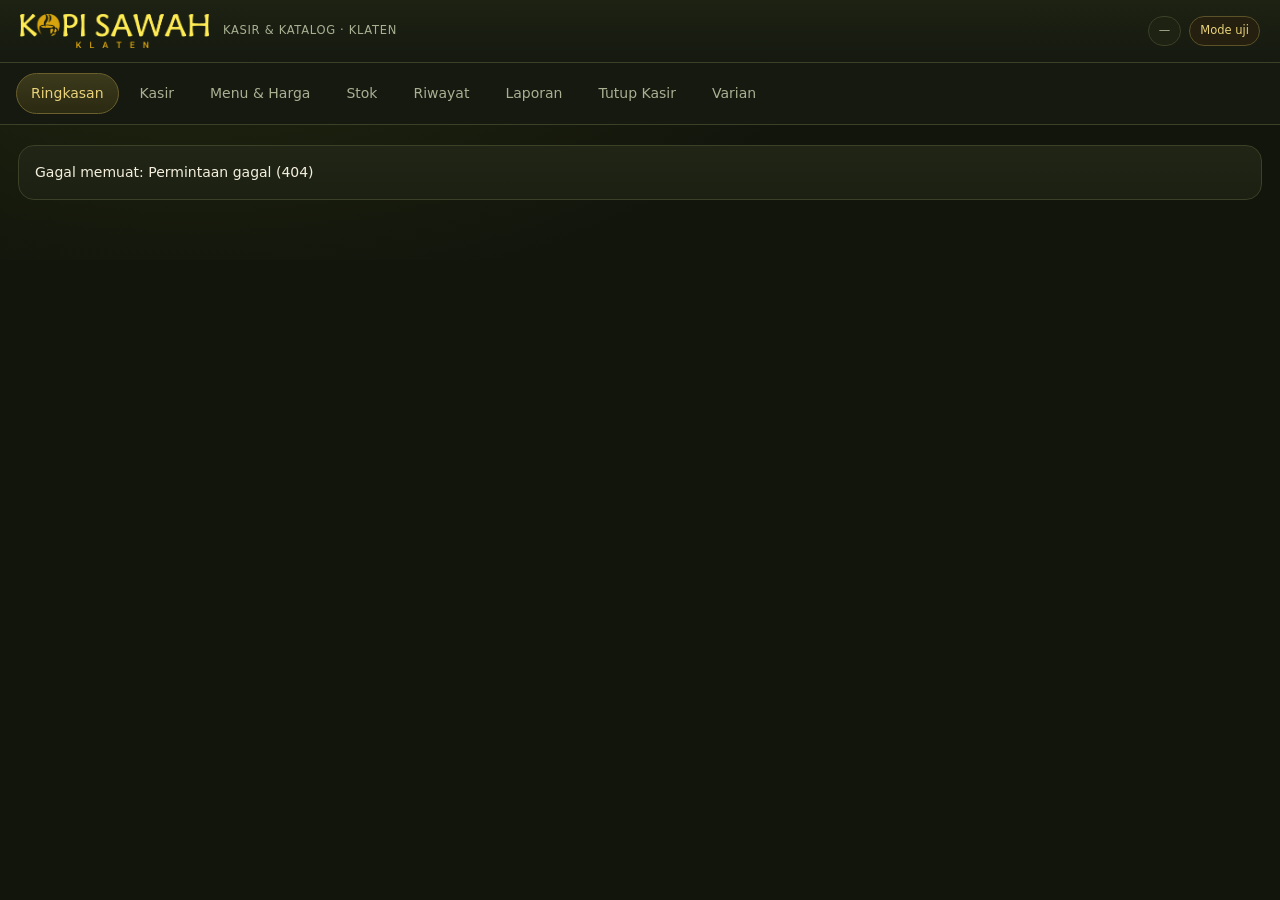
==== commit 10693e57: "feat: cetak struk (thermal, dari kasir & riwayat) + tutup kasir dengan laporan X/Z dan selisih kas" ====
--- a/deploy/index-review-readonly.html
+++ b/deploy/index-review-readonly.html
@@ -100,6 +100,27 @@
 .cek{display:flex;gap:8px;flex-wrap:wrap}
 .cek label{display:flex;align-items:center;gap:6px;border:1px solid var(--line);border-radius:999px;padding:6px 11px;background:#141810;cursor:pointer;font-size:12.5px}
 .cek label.on{border-color:#6b5f2c;color:var(--gold);background:#241f0f}
+.struk{font-family:ui-monospace,SFMono-Regular,Menlo,monospace;font-size:12px;line-height:1.45;color:#12130c;background:#f6f3e6;padding:14px;border-radius:10px;width:min(330px,100%);margin:0 auto}
+.s-tengah{text-align:center}
+.s-brand{font-family:Georgia,serif;font-size:17px;letter-spacing:3px;font-weight:600}
+.s-kecil{font-size:11px;opacity:.9}
+.s-garis{border-top:1px dashed #8a8873;margin:7px 0}
+.s-baris{display:flex;justify-content:space-between;gap:8px;margin:3px 0}
+.s-nama{max-width:62%}
+.s-opsi{opacity:.75}
+.s-angka{white-space:nowrap}
+.s-total{display:flex;justify-content:space-between;font-size:14.5px;font-weight:700;margin:5px 0}
+@media print{
+  .top,nav,main,.toast{display:none!important}
+  body{background:#fff!important}
+  .layar{position:static;inset:auto;background:#fff!important;padding:0;display:block;backdrop-filter:none}
+  .sheet{background:#fff!important;color:#000!important;border:0!important;box-shadow:none!important;max-height:none!important;overflow:visible!important;width:auto!important;max-width:82mm;border-radius:0!important;padding:0!important}
+  .sheet h3,.kaki,.hint{display:none!important}
+  .struk{background:#fff!important;width:auto;padding:0;border-radius:0}
+  .struk,.struk *{color:#000!important}
+  .s-garis{border-color:#000!important}
+  @page{margin:5mm}
+}
 @media(max-width:1000px){.hero,.dua{grid-template-columns:1fr}.kasir{grid-template-columns:1fr}.keranjang{position:static}}
 @media(max-width:640px){nav{top:59px}.top img.logo{height:28px}}
 </style>
@@ -120,6 +141,7 @@
   <button data-view="stok">Stok</button>
   <button data-view="riwayat">Riwayat</button>
   <button data-view="laporan">Laporan</button>
+  <button data-view="kasirHarian">Tutup Kasir</button>
   <button data-view="varian">Varian</button>
 </nav>
 <main id="main"></main>
@@ -190,7 +212,7 @@
    </div>
    <div class="card" style="margin-top:16px">
      <h3 style="margin-top:0">Catatan uji</h3>
-     <p class="note">Data ini untuk uji coba internal. Belum ada login/peran, belum ada pajak, diskon, cetak struk, atau tutup kasir. Zona waktu laporan: ${esc(s.timezone)}. Mode wajib stok: ${s.require_stock?'aktif':'nonaktif'}.</p>
+     <p class="note">Sudah bisa: cetak struk tiap pesanan dan tutup kasir (laporan X/Z dengan selisih kas). Belum ada: pajak/PB1, diskon, dan resep bahan baku. Zona waktu laporan: ${esc(s.timezone)}. Mode wajib stok: ${s.require_stock?'aktif':'nonaktif'}.</p>
    </div>`;
   document.querySelectorAll('[data-go]').forEach(b=>b.onclick=()=>{state.view=b.dataset.go;render()});
 };
@@ -252,6 +274,7 @@
       <div class="kaki"><button class="btn ghost" data-batal>Batal</button>
       <button class="btn" data-pilih>Masuk pesanan · ${money(dasar+tambahan)}</button></div></div>`;
     wrap.querySelectorAll('label[data-o]').forEach(l=>l.onclick=e=>{
+      e.preventDefault();e.stopPropagation();
       const gid=l.dataset.g,oid=l.dataset.o,g=groups.find(x=>x.id===gid);
       const set=state.picked.get(gid)||new Set();
       if(g.max_select>1){set.has(oid)?set.delete(oid):(set.size<g.max_select?set.add(oid):toast('Maksimal '+g.max_select+' pilihan'));}
@@ -298,6 +321,7 @@
     kunciSimpan=null;state.cart.clear();
     toast((r.duplicate?'Sudah tersimpan: ':'Tersimpan: ')+r.item.id);
     await views.kasir();
+    try{const full=await api('/api/sales/'+encodeURIComponent(r.item.id));bukaStruk(full.item)}catch(e){}
   }catch(e){toast(e.message);b.disabled=false;b.textContent='Simpan pesanan'}
   finally{busy=false}
 }
@@ -369,11 +393,15 @@
 views.riwayat=async()=>{
   const s=await api('/api/sales');
   el('#main').innerHTML=title('Riwayat','Waktu ditampilkan dalam WIB. Menyimpan ulang pesanan yang sama tidak membuat baris baru.')
-   +`<div class="tabel"><table><thead><tr><th>Waktu</th><th>ID</th><th>Rincian</th><th>Bayar</th><th>Total</th></tr></thead><tbody>
+   +`<div class="tabel"><table><thead><tr><th>Waktu</th><th>ID</th><th>Rincian</th><th>Bayar</th><th>Total</th><th></th></tr></thead><tbody>
    ${s.items.length?s.items.map(x=>`<tr><td>${esc(lokal(x.created_at))}</td><td class="note">${esc(x.id)}</td>
      <td>${x.items.map(i=>`<div><b>${esc(i.name_snapshot)}</b> × ${i.quantity}${i.modifiers&&i.modifiers.length?`<div class="note">${esc(i.modifiers.map(m=>m.modifier_name).join(' · '))}</div>`:(i.modifiers_summary?`<div class="note">${esc(i.modifiers_summary)}</div>`:'')}</div>`).join('')}</td>
-     <td>${esc(x.payment_method)}</td><td><b style="color:var(--gold)">${money(x.total_amount)}</b></td></tr>`).join(''):'<tr><td colspan="5" class="kosong">Belum ada pesanan.</td></tr>'}
+     <td>${esc(x.payment_method)}</td><td><b style="color:var(--gold)">${money(x.total_amount)}</b></td>
+     <td><button class="btn mini ghost" data-struk="${esc(x.id)}">Struk</button></td></tr>`).join(''):'<tr><td colspan="6" class="kosong">Belum ada pesanan.</td></tr>'}
    </tbody></table></div>`;
+  document.querySelectorAll('[data-struk]').forEach(b=>b.onclick=()=>{
+    const row=s.items.find(x=>x.id===b.dataset.struk);if(row)bukaStruk(row);
+  });
 };
 
 views.laporan=async()=>{
@@ -389,6 +417,72 @@
      </div>
      <div class="card" style="margin-top:16px"><h3 style="margin-top:0">Catatan</h3>
      <p class="note">Tanggal usaha: ${esc(s.today)} · zona ${esc(s.timezone)} · mode wajib stok ${s.require_stock?'aktif':'nonaktif'}. Diskon, pajak, service charge, retur, dan tutup kasir belum diterapkan.</p></div>`;
+};
+
+views.kasirHarian=async()=>{
+  const c=await api('/api/cash/current');
+  const hist=await api('/api/cash/sessions');
+  const r=c.ringkas;
+  el('#main').innerHTML=title('Tutup Kasir','Laporan X = sementara (belum menutup). Laporan Z = menutup sesi dan menyimpan rekap.')
+   +`<div class="grid stats">
+      <div class="card stat"><span>Status kasir</span><b>${c.open?'Terbuka':'Tertutup'}</b></div>
+      <div class="card stat"><span>Transaksi sesi</span><b>${r?r.jumlah_transaksi:0}</b></div>
+      <div class="card stat"><span>Total sesi</span><b>${money(r?r.total_penjualan:0)}</b></div>
+      <div class="card stat"><span>Kas seharusnya</span><b>${money(r?r.kas_seharusnya:0)}</b></div>
+     </div>`
+   +(c.open?`<div class="dua" style="margin-top:16px">
+      <div class="card"><h3 style="margin-top:0">Rincian X · ${esc(r.session.id)}</h3>
+        <table><thead><tr><th>Metode</th><th>Jumlah</th><th>Total</th></tr></thead><tbody>
+        ${(r.rincian||[]).map(x=>`<tr><td>${esc(x.metode)}</td><td>${x.jumlah}</td><td>${money(x.total)}</td></tr>`).join('')||'<tr><td colspan="3" class="kosong">Belum ada transaksi di sesi ini.</td></tr>'}
+        </tbody></table>
+        <p class="note">Kas awal ${money(r.kas_awal)} · tunai ${money(r.tunai)} · non-tunai ${money(r.non_tunai)}<br>Dibuka ${esc(lokal(r.session.opened_at))} WIB</p>
+        <div class="toolbar" style="margin:10px 0 0"><button class="btn ghost" id="cetakX">Cetak laporan X</button></div>
+      </div>
+      <div class="card"><h3 style="margin-top:0">Tutup kasir (Z)</h3>
+        <p class="note">Hitung uang fisik di laci, masukkan jumlahnya; selisih dihitung otomatis.</p>
+        <input class="field" id="kasHitung" type="number" min="0" step="1000" placeholder="Kas dihitung (Rp)" style="width:100%;margin-bottom:8px">
+        <input class="field" id="kasCatatan" placeholder="Catatan (opsional)" style="width:100%;margin-bottom:8px">
+        <button class="btn" id="tutupKasir" style="width:100%">Tutup kasir &amp; simpan Z</button>
+        <p class="note" style="margin:8px 0 0">Penjualan di luar sesi hari ini: ${c.di_luar_sesi.jumlah} (${money(c.di_luar_sesi.total)})</p>
+      </div></div>`
+    :`<div class="dua" style="margin-top:16px">
+      <div class="card"><h3 style="margin-top:0">Buka kasir</h3>
+        <p class="note">Masukkan uang awal di laci supaya selisih kas bisa dihitung saat tutup.</p>
+        <input class="field" id="kasAwal" type="number" min="0" step="1000" placeholder="Kas awal (Rp)" style="width:100%;margin-bottom:8px">
+        <button class="btn" id="bukaKasir" style="width:100%">Buka kasir</button>
+      </div>
+      <div class="card"><h3 style="margin-top:0">Hari ini</h3>
+        <p class="note">${c.hari_ini.jumlah} transaksi · ${money(c.hari_ini.total)}</p>
+        <p class="note">Kalau ada pesanan disimpan tanpa membuka kasir dulu, sesi baru otomatis dibuat dengan kas awal Rp0.</p>
+      </div></div>`)
+   +`<div class="card" style="margin-top:16px"><h3 style="margin-top:0">Riwayat sesi</h3>
+      <div class="tabel"><table><thead><tr><th>Buka</th><th>Tutup</th><th>Trx</th><th>Total</th><th>Kas awal</th><th>Seharusnya</th><th>Dihitung</th><th>Selisih</th><th></th></tr></thead><tbody>
+      ${hist.items.length?hist.items.map(h=>`<tr>
+        <td class="note">${esc(lokal(h.opened_at))}</td><td class="note">${h.closed_at?esc(lokal(h.closed_at)):'—'}</td>
+        <td>${h.total_transactions??'—'}</td><td>${h.total_sales==null?'—':money(h.total_sales)}</td>
+        <td>${money(h.opening_cash)}</td><td>${h.expected_cash==null?'—':money(h.expected_cash)}</td>
+        <td>${h.counted_cash==null?'—':money(h.counted_cash)}</td>
+        <td>${h.difference==null?'—':`<b style="color:${h.difference===0?'var(--ok)':'var(--bad)'}">${h.difference>0?'+':''}${money(h.difference)}</b>`}</td>
+        <td><button class="btn mini ghost" data-z="${esc(h.id)}">Z</button></td></tr>`).join(''):'<tr><td colspan="9" class="kosong">Belum ada sesi kasir.</td></tr>'}
+      </tbody></table></div></div>`;
+  const bk=el('#bukaKasir');
+  if(bk)bk.onclick=async()=>{try{await api('/api/cash/open',{method:'POST',body:JSON.stringify({opening_cash:Number(el('#kasAwal').value||0)})});toast('Kasir dibuka');await views.kasirHarian()}catch(e){toast(e.message)}};
+  const tt=el('#tutupKasir');
+  if(tt)tt.onclick=async()=>{
+    const v=el('#kasHitung').value;
+    if(v==='')return toast('Isi dulu jumlah uang yang dihitung');
+    try{
+      const z=await api('/api/cash/close',{method:'POST',body:JSON.stringify({counted_cash:Number(v),note:el('#kasCatatan').value.trim()})});
+      await views.kasirHarian();
+      lapisan(zHTML(z,true),'Laporan Z',[['Cetak Z',()=>window.print()],['Selesai',null]]);
+      toast('Kasir ditutup · selisih '+(z.session.difference>0?'+':'')+money(z.session.difference));
+    }catch(e){toast(e.message)}
+  };
+  const cx=el('#cetakX');
+  if(cx)cx.onclick=()=>lapisan(zHTML(r,false),'Laporan X',[['Cetak X',()=>window.print()],['Selesai',null]]);
+  document.querySelectorAll('[data-z]').forEach(b=>b.onclick=async()=>{
+    try{const z=await api('/api/cash/sessions/'+encodeURIComponent(b.dataset.z));lapisan(zHTML(z,true),'Laporan Z',[['Cetak Z',()=>window.print()],['Selesai',null]])}catch(e){toast(e.message)}
+  });
 };
 
 views.varian=async()=>{
@@ -448,6 +542,69 @@
   });
 };
 
+/* ---------- struk & lapisan ---------- */
+function lapisan(html,judul,tombol){
+  const wrap=document.createElement('div');wrap.className='layar';
+  wrap.innerHTML=`<div class="sheet"><h3>${esc(judul)}</h3>${html}
+    <div class="kaki">${tombol.map(([label,aksi],i)=>`<button class="btn${i?' ghost':''}" data-t="${i}">${esc(label)}</button>`).join('')}</div></div>`;
+  tombol.forEach(([label,aksi],i)=>{wrap.querySelector(`[data-t="${i}"]`).onclick=()=>{if(aksi)aksi();else wrap.remove()}});
+  document.body.appendChild(wrap);
+  return wrap;
+}
+function strukHTML(sale){
+  const rincian=(sale.items||[]).map(i=>{
+    const opsi=(i.modifiers&&i.modifiers.length)?i.modifiers.map(m=>m.modifier_name).join(', '):(i.modifiers_summary||'');
+    return `<div class="s-baris"><div class="s-nama">${esc(i.name_snapshot)}${opsi?` <span class="s-opsi">(${esc(opsi)})</span>`:''}</div>
+      <div class="s-angka">${i.quantity} x ${money(i.unit_price)}</div></div>
+      <div class="s-baris s-kecil"><span></span><span>${money(i.line_total)}</span></div>`}).join('');
+  return `<div class="struk">
+    <div class="s-tengah s-brand">KOPI SAWAH</div>
+    <div class="s-tengah s-kecil">Klaten · 0851-1725-9677</div>
+    <div class="s-garis"></div>
+    <div class="s-kecil">No : ${esc(sale.id)}</div>
+    <div class="s-kecil">Tgl: ${esc(lokal(sale.created_at))} WIB</div>
+    ${sale.session_id?`<div class="s-kecil">Sesi: ${esc(sale.session_id)}</div>`:''}
+    <div class="s-garis"></div>
+    ${rincian}
+    <div class="s-garis"></div>
+    <div class="s-total"><span>TOTAL</span><span>${money(sale.total_amount)}</span></div>
+    <div class="s-baris s-kecil"><span>Bayar</span><span>${esc(sale.payment_method)}</span></div>
+    <div class="s-garis"></div>
+    <div class="s-tengah s-kecil">Terima kasih — Kopi Sawah Klaten</div>
+    <div class="s-tengah s-kecil">struk uji coba · bukan bukti pembayaran</div>
+  </div>`;
+}
+function bukaStruk(sale){
+  lapisan(strukHTML(sale),'Struk pesanan',[['Cetak struk',()=>window.print()],['Selesai',null]]);
+}
+function zHTML(ringkas,tutup){
+  const s=ringkas.session||{};const r=ringkas.rincian||[];
+  const baris=r.map(x=>`<div class="s-baris s-kecil"><span>${esc(x.metode)} (${x.jumlah})</span><span>${money(x.total)}</span></div>`).join('');
+  return `<div class="struk">
+    <div class="s-tengah s-brand">KOPI SAWAH</div>
+    <div class="s-tengah s-kecil">LAPORAN ${tutup?'Z (TUTUP KASIR)':'X (SEMENTARA)'}</div>
+    <div class="s-garis"></div>
+    <div class="s-kecil">Sesi: ${esc(s.id||'—')}</div>
+    <div class="s-kecil">Buka : ${esc(lokal(s.opened_at))} WIB</div>
+    ${s.closed_at?`<div class="s-kecil">Tutup: ${esc(lokal(s.closed_at))} WIB</div>`:''}
+    <div class="s-garis"></div>
+    <div class="s-baris s-kecil"><span>Transaksi</span><span>${ringkas.jumlah_transaksi}</span></div>
+    ${baris}
+    <div class="s-garis"></div>
+    <div class="s-baris"><span>Total penjualan</span><span>${money(ringkas.total_penjualan)}</span></div>
+    <div class="s-baris s-kecil"><span>Tunai</span><span>${money(ringkas.tunai)}</span></div>
+    <div class="s-baris s-kecil"><span>Non-tunai</span><span>${money(ringkas.non_tunai)}</span></div>
+    <div class="s-garis"></div>
+    <div class="s-baris s-kecil"><span>Kas awal</span><span>${money(ringkas.kas_awal)}</span></div>
+    <div class="s-baris"><span>Kas seharusnya</span><span>${money(ringkas.kas_seharusnya)}</span></div>
+    ${s.counted_cash!=null?`<div class="s-baris s-kecil"><span>Kas dihitung</span><span>${money(s.counted_cash)}</span></div>
+    <div class="s-total"><span>Selisih</span><span>${s.difference>0?'+':''}${money(s.difference)}</span></div>`:''}
+    ${s.close_note?`<div class="s-kecil">Catatan: ${esc(s.close_note)}</div>`:''}
+    <div class="s-garis"></div>
+    <div class="s-tengah s-kecil">${tutup?'Kasir ditutup':'Belum ditutup — hanya laporan sementara'}</div>
+  </div>`;
+}
+
 /* ---------- router ---------- */
 async function render(){
   document.querySelectorAll('#nav button').forEach(b=>b.classList.toggle('active',b.dataset.view===state.view));
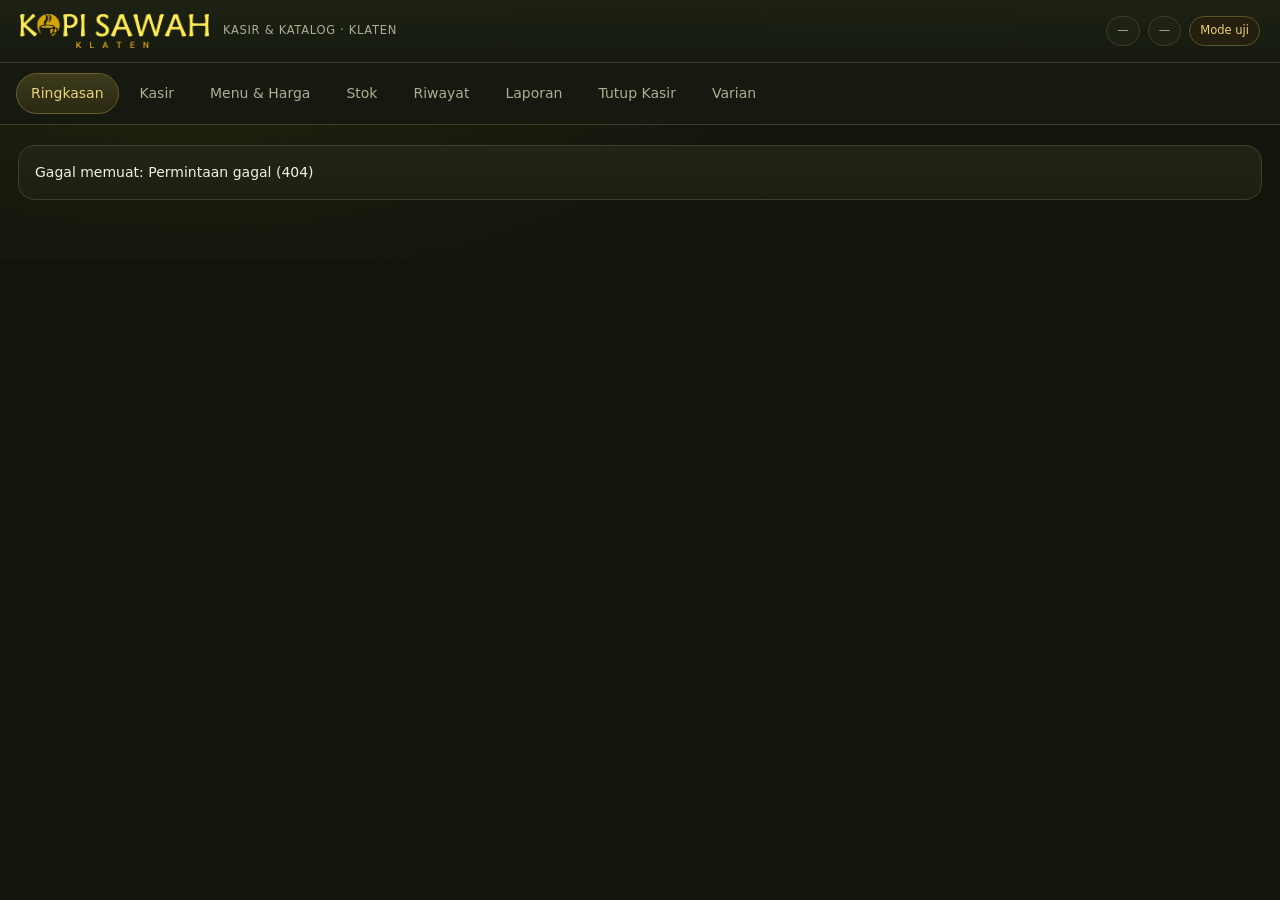
==== commit e225c9a7: "feat: penanda versi live (/api/health + badge) dari skrip deploy" ====
--- a/deploy/index-review-readonly.html
+++ b/deploy/index-review-readonly.html
@@ -130,6 +130,7 @@
   <img class="logo" src="/static/images/logo-kopi-sawah-transparan.png" alt="Kopi Sawah">
   <div class="brand"><small>Kasir &amp; katalog · Klaten</small></div>
   <div class="tag">
+    <span class="badge" id="versiBadge">—</span>
     <span class="badge" id="zonaBadge">—</span>
     <span class="badge live" id="modeBadge">Mode uji</span>
   </div>
@@ -613,7 +614,8 @@
 }
 document.querySelectorAll('#nav button').forEach(b=>b.onclick=()=>{state.view=b.dataset.view;render()});
 (async()=>{
-  try{const h=await api('/api/health');el('#zonaBadge').textContent=(h.timezone||'Asia/Jakarta')+' · '+h.business_date;el('#modeBadge').textContent='Pratinjau baca-saja'}catch(e){}
+  try{const h=await api('/api/health');el('#zonaBadge').textContent=(h.timezone||'Asia/Jakarta')+' · '+h.business_date;
+    const v=h.version||{};el('#versiBadge').textContent=v.commit?('versi '+(v.deployed_at?lokal(v.deployed_at):v.commit.slice(0,7))):'versi ?';el('#modeBadge').textContent='Pratinjau baca-saja'}catch(e){}
   render();
 })();
 </script>
